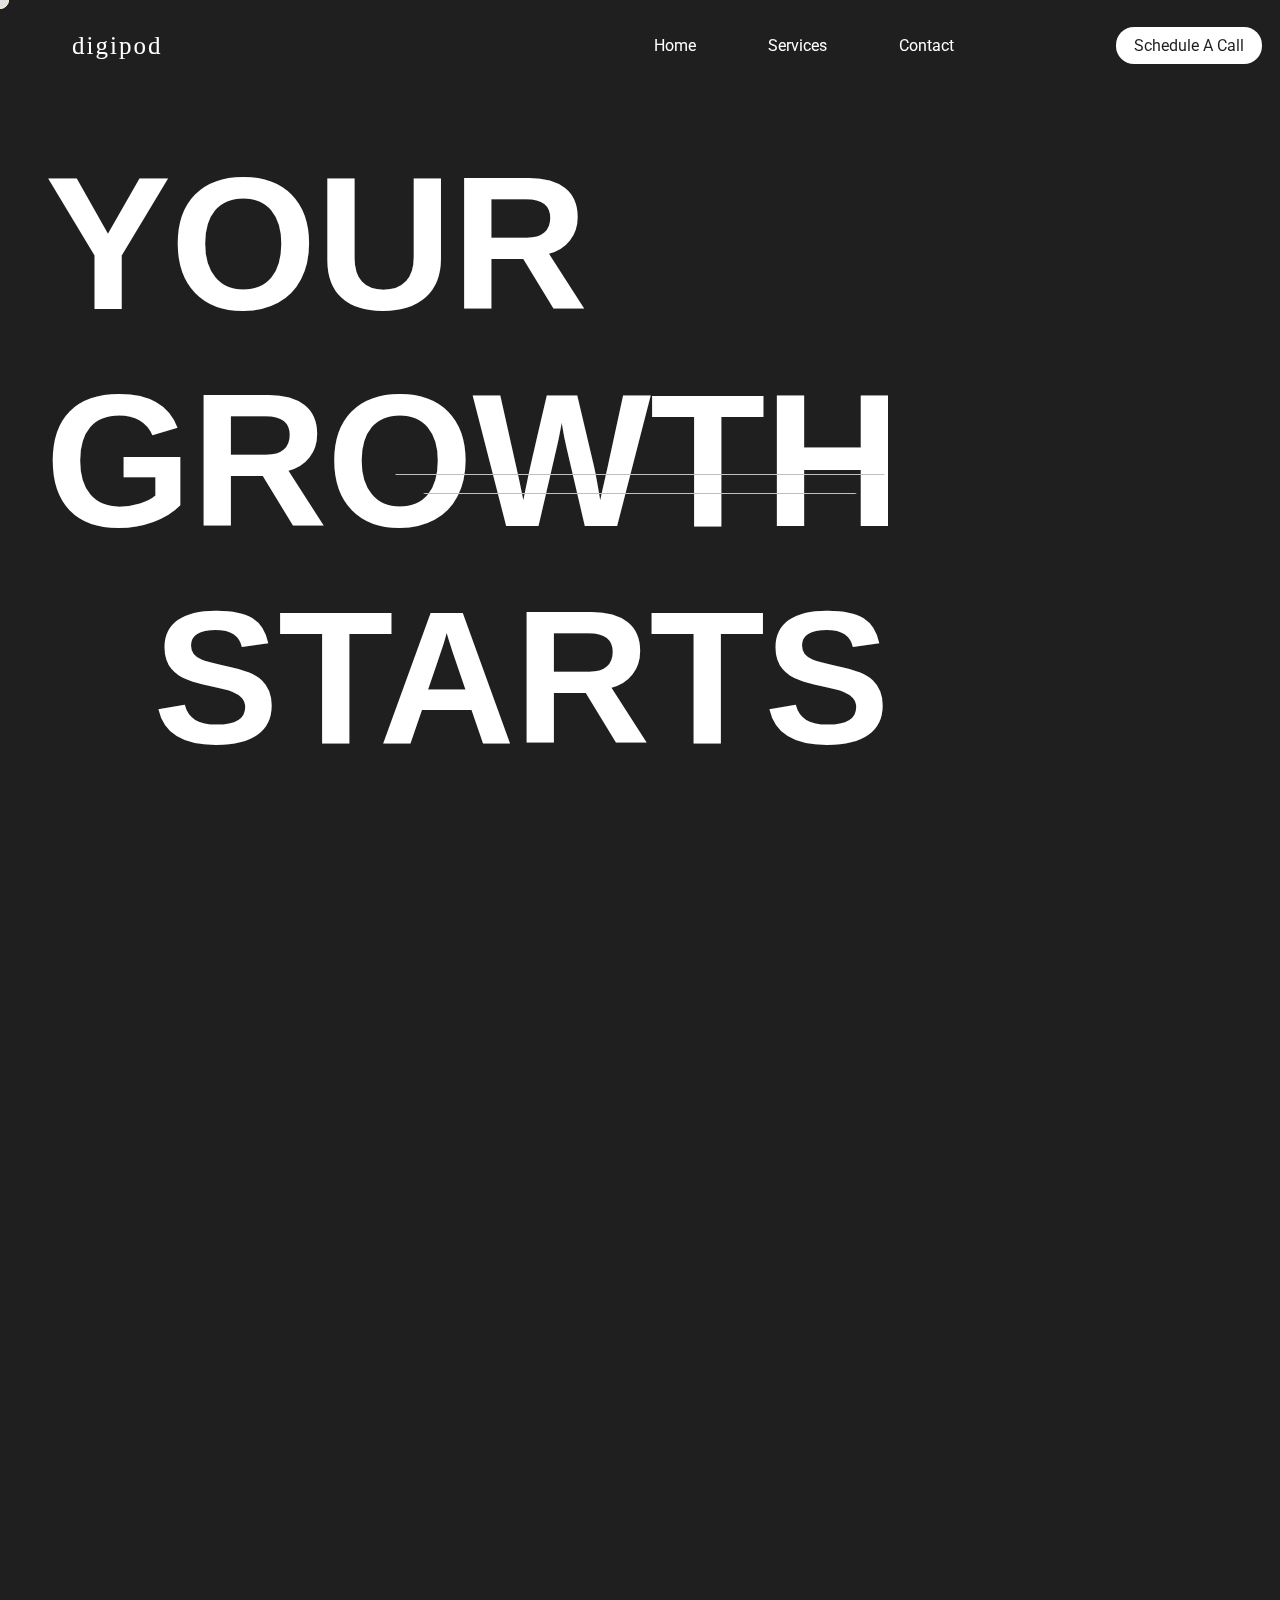
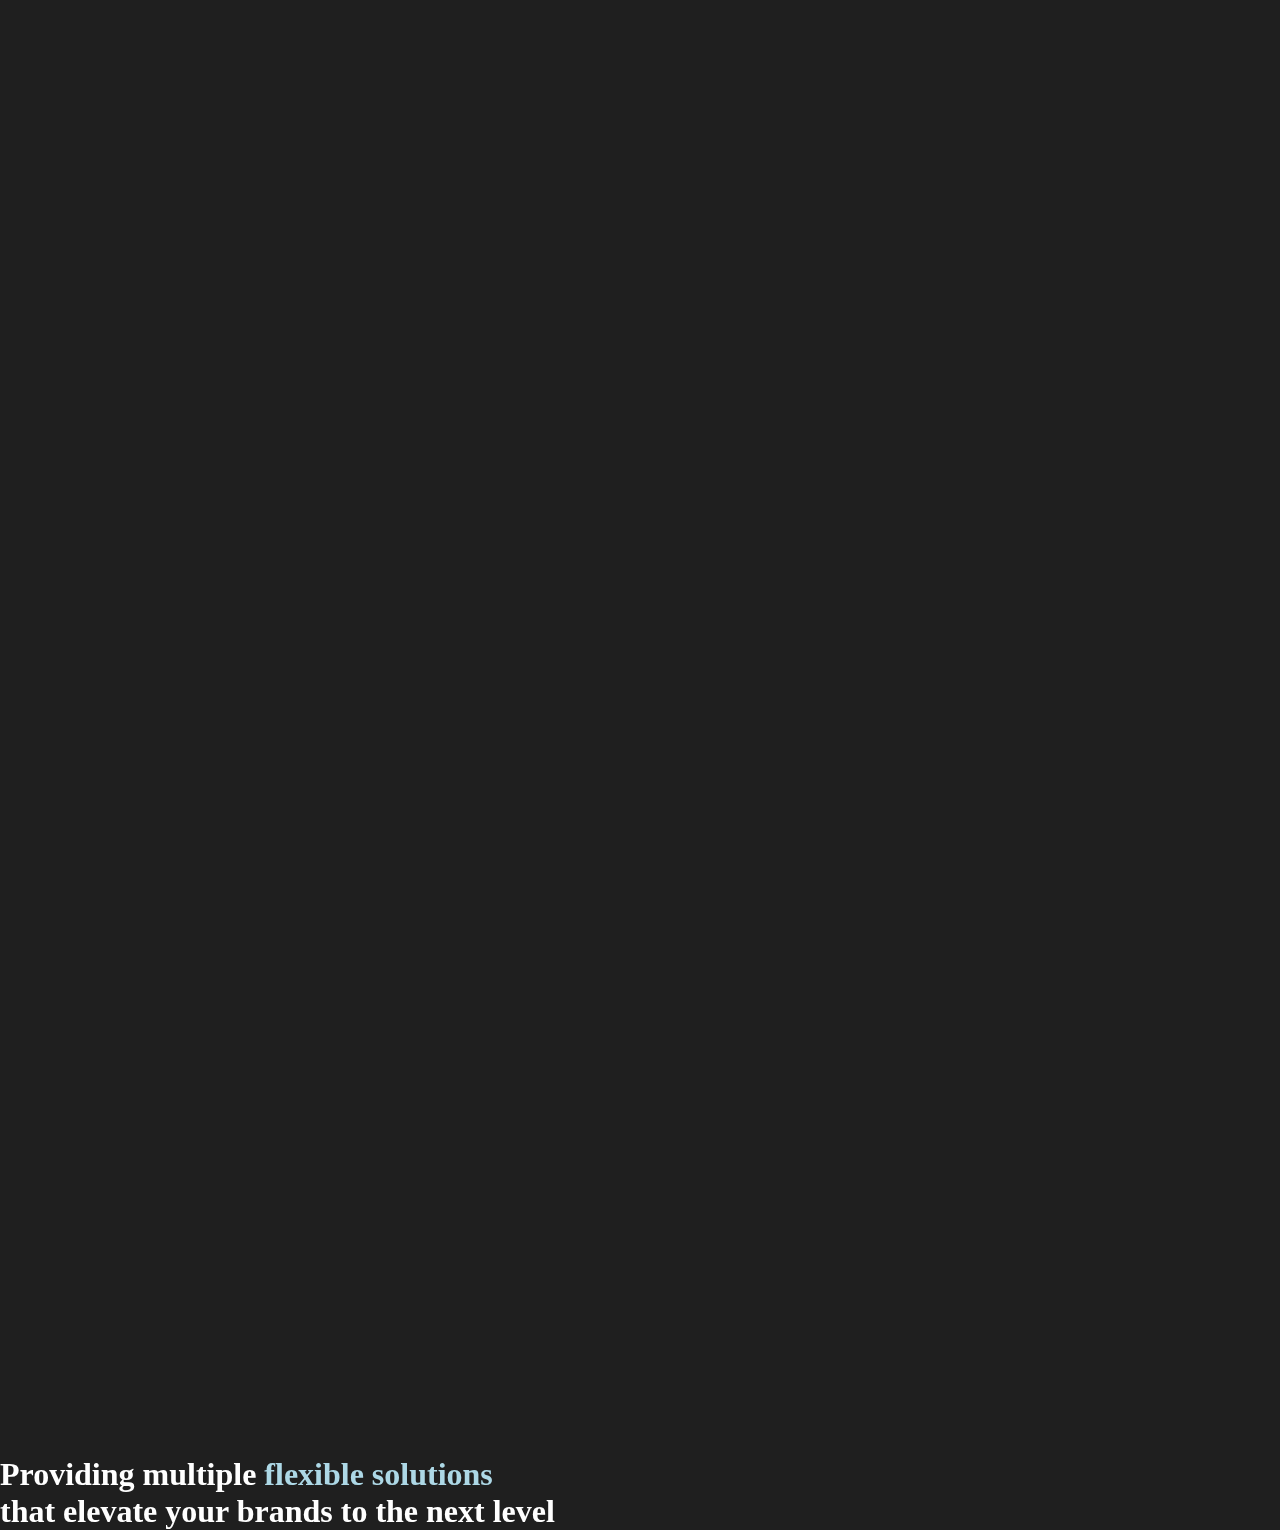
==== index.html @ cc3f311b "added fixes for safari" ====
<!DOCTYPE html>
<html lang="en">
<head>
    <meta charset="UTF-8">
    <meta name="viewport" content="width=device-width, initial-scale=1.0">
    <title>DigiPod</title>
    <link href="https://unpkg.com/aos@2.3.1/dist/aos.css" rel="stylesheet">
    <link rel="stylesheet" href="assets/css/style.css">
    

</head>
    <body class="dark">
    <div class="master">
        <!-- Custom Cursor -->
        <div class="cursor">
            <i class="fa-solid fa-arrow-up-right"></i>
        </div>
        <!-- header -->
        <div class="header">
            <div class="nav-logo" data-aos="fade-down" data-aos-delay="200">digipod</div>
            <ul class="nav">
                <li class="nav-item" data-aos="fade-down" data-aos-delay="600">
                    <a href="" class="nav-link">Home</a>
                </li>
                <li class="nav-item service-sub" data-aos="fade-down" data-aos-delay="800">
                    <a href="" class="nav-link">Services</a>
                    <ul class="nav-submenu">
                        <ul>
                            <li class="nav-item"><a href="" class="nav-link">Service 1</a></li>
                            <li class="nav-item"><a href="" class="nav-link">Service 2</a></li>
                            <li class="nav-item"><a href="" class="nav-link">Service 3</a></li>
                        </ul>
                        <ul>
                            <li class="nav-item"><a href="" class="nav-link">Service 2 1</a></li>
                            <li class="nav-item"><a href="" class="nav-link">Service 2 2</a></li>
                            <li class="nav-item"><a href="" class="nav-link">Service 2 3</a></li>
                        </ul>
                        <ul>
                            <li class="nav-item"><a href="" class="nav-link">Service 3 1</a></li>
                            <li class="nav-item"><a href="" class="nav-link">Service 3 2</a></li>
                            <li class="nav-item"><a href="" class="nav-link">Service 3 3</a></li>
                        </ul>
                        <ul>
                            <li class="nav-item"><a href="" class="nav-link">Service 4 1</a></li>
                            <li class="nav-item"><a href="" class="nav-link">Service 4 2</a></li>
                            <li class="nav-item"><a href="" class="nav-link">Service 4 3</a></li>
                        </ul>
                    </ul>
                </li>
                <li class="nav-item" data-aos="fade-down" data-aos-delay="1000">
                    <a href="" class="nav-link">Contact</a>
                </li>
            </ul>
            <a class="schedule-btn" data-aos="slide-left" data-aos-delay="200">
                Schedule A Call
            </a>
            <div class="nav-menu-btn">
                <i class="fa fa-bars"></i>
            </div>
        </div>
        <!-- main -->
        <main>
            <section class="hero" data-scroll-section-inview>
                <div class="hero-content">
                    <h1 class="text-line-1" data-aos="fade-left" data-aos-delay="1000">YOUR GROWTH <br><span class="offset-text-line-1">STARTS</span>
                    </h1>
                    <div class="pod">
                        <img src="./assets/media/bubble.gif" alt="">
                    </div>
                    <h1 class="text-line-2" data-aos="fade-right" data-aos-delay="1200"  data-aos-anchor-placement="top">IN THIS POD</h1>
                </div>
            </section>
            <section class="services" data-aos="fade-up">
                <div class="services-offset" data-aos="slide-up" data-aos-anchor-placement="top-center">
                        <h1 class="services-title" data-aos="fade-up" data-aos-anchor-placement="top-center" data-aos-delay="200">
                            <span class="highlight">Future-oriented</span> and <span class="highlight">creative <br>solutions</span> to empower and assist<br>you in today's fast-paced world
                        </h1>
                        <div class="row">
                            <div class="col" data-aos="zoom-in" data-aos-delay="300">
                                <div class="service-card allow-hover">
                                    <h1 class="card-title">
                                        Design and <br>Digital Identity
                                    </h1>
                                    <div class="row-sm">
                                    <p class="card-text-secondary">
                                        Lorem ipsum<br> dolor sit amet. 
                                    </p>
                                    
                                    <a href="" class="go-to-service-btn">
                                        <i class="fa-solid fa-arrow-up-right"></i>
                                    </a>
                                    </div>
                                </div>
                            </div>
                            <div class="col" data-aos="zoom-in" data-aos-delay="400">
                                <div class="service-card allow-hover">
                                    <h1 class="card-title">
                                        Design and<br>Digital Identity
                                    </h1>
                                    <div class="row-sm">
                                    <p class="card-text-secondary">
                                        Lorem ipsum<br> dolor sit amet. 
                                    </p>
                                    
                                    <a href="" class="go-to-service-btn">
                                        <i class="fa-solid fa-arrow-up-right"></i>
                                    </a>
                                    </div>
                                </div>
                                </div>
                                <div class="col" data-aos="zoom-in" data-aos-delay="500">
                                <div class="service-card allow-hover">
                                    <h1 class="card-title">
                                        Design and <br>Digital Identity
                                    </h1>
                                    <div class="row-sm">
                                    <p class="card-text-secondary">
                                        Lorem ipsum<br> dolor sit amet. 
                                    </p>
                                    
                                    <a href="" class="go-to-service-btn">
                                        <i class="fa-solid fa-arrow-up-right"></i>
                                    </a>
                                    </div>
                                </div>
                            </div>
                        </div>
                </div>
            </section>
            <section class="works" data-aos="fade-up">
                <h1 class="work-title" data-aos="fade-left" >
                    Some of <br>our works
                </h1>
                <a class="work-link" href="">
                <div class="work-item" data-aos="zoom-in" data-aos-delay="200">
                    <div class="work-img">
                        <img src="./assets/media/ella.png" alt="">
                    </div>
                    <div class="work-content">
                        <h2 class="work-item-title">Ella Initiative</h2>
                        <span class="work-description">
                            Development, Social Media
                        </span>
                    </div>
                </div>
                </a>
                <a class="work-link" href="">
                    <div class="work-item" data-aos="zoom-in" data-aos-delay="200">
                        <div class="work-img">
                            <img src="./assets/media/trial.webp" alt="">
                        </div>
                        <div class="work-content">
                            <h2 class="work-item-title">Ella Initiative</h2>
                            <span class="work-description">
                                Development, Social Media
                            </span>
                        </div>
                    </div>
                    </a>
                    <a href="" class="more-work-btn allow-hover">
                        <button>
                        More work  <i class="fa-solid fa-arrow-up-right"></i>
                        </button>
                    </a>
            </section>
            <section class="why-us">
                
                  <div class="bubbles">
                    <img src="./assets/media/1.gif" alt="" data-aos="zoom-in-left" data-aos-delay="200" data-aos-duration="1500" data-aos-anchor-placement="bottom bottom">
                    <img src="./assets/media/2.gif" alt="" data-aos="zoom-in-up" data-aos-delay="300"  data-aos-duration="1500" data-aos-anchor-placement="bottom bottom">
                    <img src="./assets/media/3.gif" alt="" data-aos="zoom-in-right" data-aos-delay="400" data-aos-duration="1500" data-aos-anchor-placement="bottom bottom">
                    <img src="./assets/media/4.gif" alt="" data-aos="zoom-in-down" data-aos-delay="500" data-aos-duration="1500" data-aos-anchor-placement="bottom bottom">
                    <img src="./assets/media/5.gif" alt="" data-aos="zoom-in-up" data-aos-delay="600" data-aos-duration="1500" data-aos-anchor-placement="bottom bottom">
                  </div>
                  <h1 class="why">
                    Providing multiple  <span class="highlight">flexible solutions</span><br> that elevate your brands to the next level
                  </h1>
            </section>
        </main>
        </div>
        </body>
     <script src="https://unpkg.com/aos@2.3.1/dist/aos.js"></script>
        <script src="./assets/js/script.js"></script>
    </body>
</html>
---- assets/css/style.css ----
/* Roboto Font */
@import url('https://fonts.googleapis.com/css2?family=Roboto:ital,wght@0,100;0,300;0,400;0,500;0,700;0,900;1,100;1,300;1,400;1,500;1,700;1,900&display=swap');
@font-face {
    font-family: null;
    src: url(../fonts/Null.otf);
}
@font-face {
    font-family: thunder-bold;
    src: url(../fonts/Thunder-BoldLC.otf);
}
@font-face {
    font-family: thunder;
    src: url(../fonts/Thunder-BlackHC.otf);
}
@font-face {
    font-family: TT-Firs;
    src: url(../fonts/TT\ Firs\ Neue\ Trial\ Regular.ttf);
}
img {
    width: 100%;
    height: 100%;
}

* {
    margin: 0;
    padding: 0;
    cursor: none;
    font-family: 'Roboto';
    -webkit-font-smoothing: antialiased;
}

:root {
    --main-bg: #1f1f1f;
    --color: #fbf0c2;
    --text-color: #fff;
    --contrast-text: #1f1f1f;
    --font-thunder: 'thunder', Arial;
    --font-thunder-bold: 'thunder-bold', Arial;
    --font-null: 'null', Arial;
}
.highlight {
    color: lightblue;
}
a {
    text-decoration: none;
    color: var(--text-color);
}
ul {
    list-style: none;
}
body.dark {
    background-color: var(--main-bg);
    color: var(--text-color);
}
.master {
    overflow-x: hidden !important;
}

.master section, video, p,h1,.hero *, main{
    overflow: hidden;
}
/* cursor */
.cursor{
	width: 1rem;
	height: 1rem;
    border: 1px solid var(--color);
	border-radius: 50%;
	position: absolute;
	transform: translate(-50% ,-50%);
	pointer-events: none;
	z-index: 20;
	transform-origin: 80% 80%;
	transition: 0.2s linear height, 0.2s linear width;
    background-color: transparent;
    opacity: 1;
    backdrop-filter: invert(1);
    -webkit-backdrop-filter: invert(1);
}
.link-grow{
	width: 2rem;
    height: 2rem;
    backdrop-filter: invert(1);
    -webkit-backdrop-filter: invert(1);
}
.cursor-clicked {
    transform: scale(0.8);
    background-color: var(--color);
}

/* header */
.header {
    width: 100%;
    padding: 0;
    display: flex;
    position: fixed;
    z-index: 19;
    transition: 0.2s all;
}
.header:before {
    content: '';
    position: absolute;
    width: 100%;
    height: 100%;
}
.header.scrolled {
    background-color: #3333338e;
    border-bottom-right-radius: 4vh;
    border-bottom-left-radius: 4vh;
    width: 90%;
    margin: 1vh 5%;
    border-radius: 3vh;

}
.header.scrolled:before {
    border-radius: 3vh;
    backdrop-filter: blur(10px);
    -webkit-backdrop-filter: blur(10px);
}
.nav-logo {
    font-size: 25px;
    letter-spacing: 2px;
    margin: 3.5vh 8vh;
    font-family: 'null';
}
.nav {
 list-style: none;
 
 margin-left: 30%;   
}
.nav-submenu {
    position: fixed;
    left: 50%;
    background-color: #3333338e;
    transform: translateX(-50%);
    top: 13vh;
    backdrop-filter: blur(10px);
    -webkit-backdrop-filter: blur(10px);
    border-radius: 4vh;
    /* display: grid; */
    display: grid;
    visibility: hidden;
    grid-template-columns: auto auto auto auto;
    gap: 20vh;
    color: #fff;
    height: 0;
    transition: 0.3s height, 0.5s opacity, 0.4s;
    opacity: 0;
}
.service-sub:hover .nav-submenu {
    visibility: visible;
    height: 42vh;
    opacity: 1;
    backdrop-filter: blur(10px) !important;
    
}
.header.scrolled .nav-submenu {
    border-radius: 0;
    border-radius: 4vh;
    backdrop-filter: blur(10px);
}
.nav .nav-item {
    float: left;
    padding: 4vh 2vh;
    border-radius: 2vh; 
    margin: 0 2vh;
}
.nav-link {
    width: 100%;
    height: 100%;
}
.schedule-btn {
    background-color: #fff;
    color: var(--contrast-text);
    margin: 3vh 0;
    padding: 1vh 2vh;
    border-radius: 2vh;
    margin-left: auto;
    margin-right: 2vh;
    transition: 0.2s linear transform;
}
.schedule-btn:hover {
    transform: scale(1.05) !important;
}
.hero {
    padding: 5vh;
    overflow: hidden; margin-top: 10vh;
}
.pod {
    width: 60vh;
    top: 50%;
    left: 50%;
    transform: translate(-50%, -50%);
    position: absolute;
    z-index: 2;
    transition: 2s all;
}
.pod img {
    border-radius: 50%;
}
.nav-menu-btn {
    padding: 2vh;
    margin: 0.75vh 2vh;
    display: none;
    margin-left: auto;
    background-color: #ffffff2a;
    border-radius: 1vh;
}
.pod.moved {
    margin-top: 50vh;
    margin-left: 20vh;
    transform: scale(0.7);
}
.hero-content *{
    font-family: var(--font-thunder-bold);
    font-size: 21vh;
    letter-spacing: -1px;
}
.offset-text-line-1 {
    margin-left: 12vh;
    width: 100%;
}
.text-line-2 {
    margin-top: 20vh;
    text-align: right;
}
.text-line-1, .text-line-2 {
    transition: 0.5s ease-in-out all;
    -webkit-text-stroke-width: 0px;
    -webkit-text-stroke-color: #fbf0c2;
}

/* services */
.services {
    width: 97%;
    background-color: rgb(118, 62, 221);
    border-radius: 4vh;
    padding-top: 2vh;
    margin: 1.5%;
    margin-top: -2vh;
    
}
.services h1, .services h2, .services p, .services span {
    font-family: 'TT-Firs';
    font-weight: 100;
}
.services-offset {
    background-color: #000;
    border-radius: 3vh;
    padding: 20vh 7vh;
    padding-bottom: 6.5vh;
}
.services-title {
    font-size: 6vh;
    margin-bottom: 20vh;
}
.row {
    display: grid;
    display: inline-grid;
    grid-template-columns: auto auto auto;
    gap: 10vh;

}
.row-sm {
    display: flex;
    margin-top: 10vh;
}
.service-card {
    background-color: rgba(90, 89, 107, 0.329);
    height: 35vh;
    border-radius: 4vh;
    padding: 4vh;
    margin: 4vh;
    width: 100%;
    transition: 0.2s transform;
}
.service-card:hover {
    transform: scale(1.05);
}
.card-title{
    font-size: 5vh;
    height: 20vh;
}
.card-text-secondary {
    font-size: 2vh;
}
.go-to-service-btn{
    margin-left: auto;
    margin-bottom: 4vh;
    padding: 2vh 2.5vh;
    border-radius: 50%;
    margin-right: -2vh;
    background-color: rgb(118, 62, 221);
    transition: 0.2s transform;
}
.service-card:hover .go-to-service-btn{
    transform: scale(1.2);
}
.hover-work {
    background-color: #050505;
}
.cursor i{
    opacity: 0;
    margin: 1vh;
}
.cursor {
    text-align: center;
}
.hover-work i {
    opacity: 1;
}
.works {
        width: 97%;
        background-color: #000;
        border-radius: 4vh;
        padding-top: 2vh;
        margin: 1.5%;
        margin-top: 2vh;
        overflow: hidden;
}
.works *{
    font-family: 'TT-Firs';
}
.work-title {
    margin: 8vh 5vh;
    font-size: 5vh;
}
.work-item {
    padding: 3vh;
}
.work-item:hover .work-img {
    transform: scale(0.98);
}
.work-item .work-img img, .work-item .work-img {
    border-radius: 3vh;
    transition: 0.2s transform;
}
.work-content {
    padding: 1vh 3vh;
    display: grid;
    display: inline-grid;
    grid-template-columns: auto auto;
    width: 97.5%;

}
.work-description {
    margin: 1vh;
    margin-left: auto;
    text-align: right;
}

.more-work-btn:hover button{
    transform: scale(1.05);
}
.more-work-btn button{
    outline: 0;
    border: 0;
    border: 2px solid #fff;
    background-color: transparent;
    color: #fff;
    margin: 2vh 7vh;
    padding: 2vh 4vh;
    border-radius: 3vh;
    transition: 0.2s transform;
}
.more-work-btn i {
    margin: 0 1vh;
}
@media screen and (max-width: 940px) {
    .header.scrolled {
        background-color: #333333d8;
    }
    .nav {
        display: none;
    }
    .nav-item {
       float: none !important;
       font-size: 30px;
       text-align: right; 
    }
    .schedule-btn {
        display: none;
    }
    .nav-menu-btn {
        display: block;
    }
    .nav-logo {
        margin: 2vh 2vh;
    }
    .row {
        display: block;
    }
    .pod {
        display: none;
    }
    .service-card {
        margin: 2vh -2vh;
        width: 90%;
    }
    .text-line-1, .text-line-1 *, .text-line-2, .text-line-2 *{
        font-size: 12vh;
    }
  }


  .marquee {
    height: 25vh;
    width: 100%;
  
    overflow: hidden;
    position: relative;
  }
  
  .marquee div {
    display: block;
    width: 200%;
    height: 25vh;
  
    position: absolute;
    overflow: hidden;
  
    animation: marquee 5s linear infinite;
  }
  
  .marquee span {
    float: left;
    width: 50%;
    font-size: 15.7vh;
    color: transparent;
    -webkit-text-stroke: 2px white;
    transition: 0.2s ease-in-out;
    font-family: 'TT-Firs', 'Roboto';
    
  }

  .marquee:hover span {
    color: #fff;
  }
  
  @keyframes marquee {
    0% { left: 0; }
    100% { left: -100%; }
  }
  .marquee:hover p{
    color: #fff;
  }

  .bubbles {
    position: relative;
    left: 50%;
    transform: translateX(-30%);
  }
  .bubbles img {
    width: 100px;
    margin: 0 5vh;
  }
  .why *, .why{
    font-family: 'TT-Firs';
  }
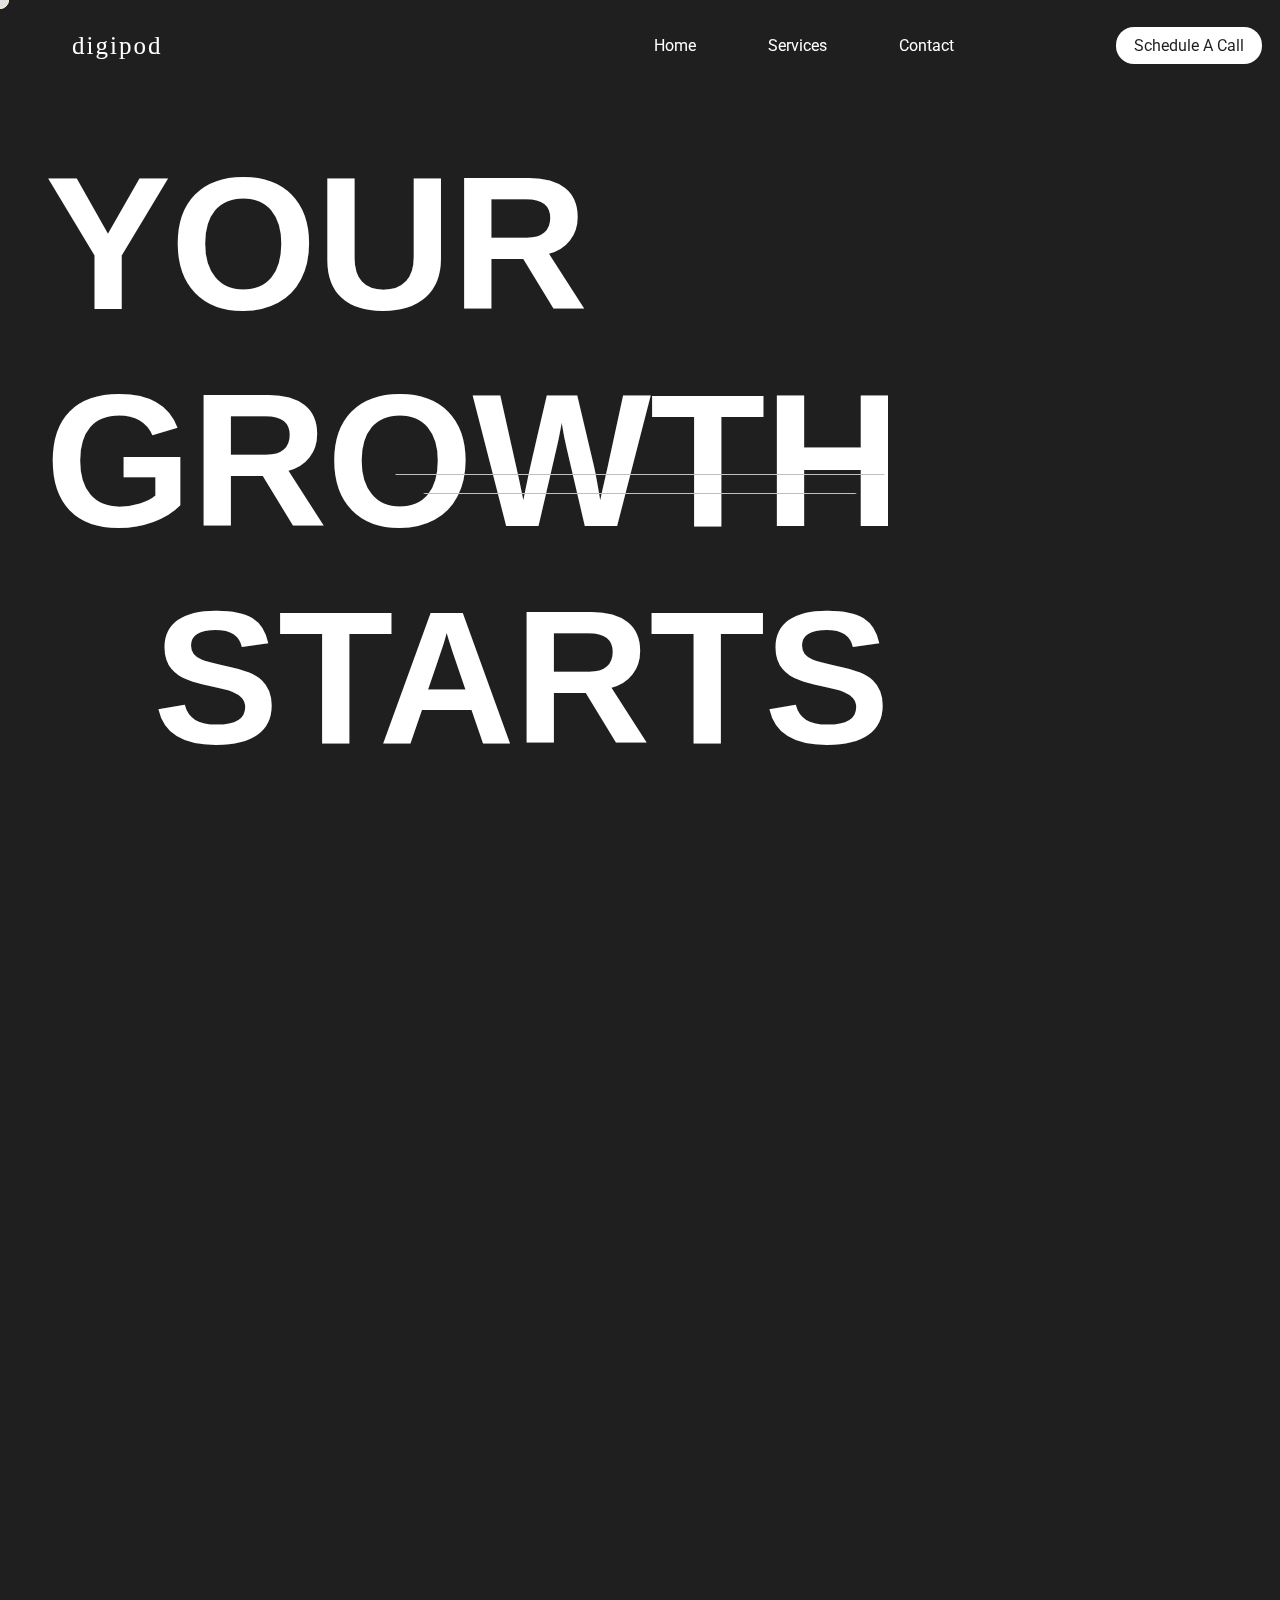
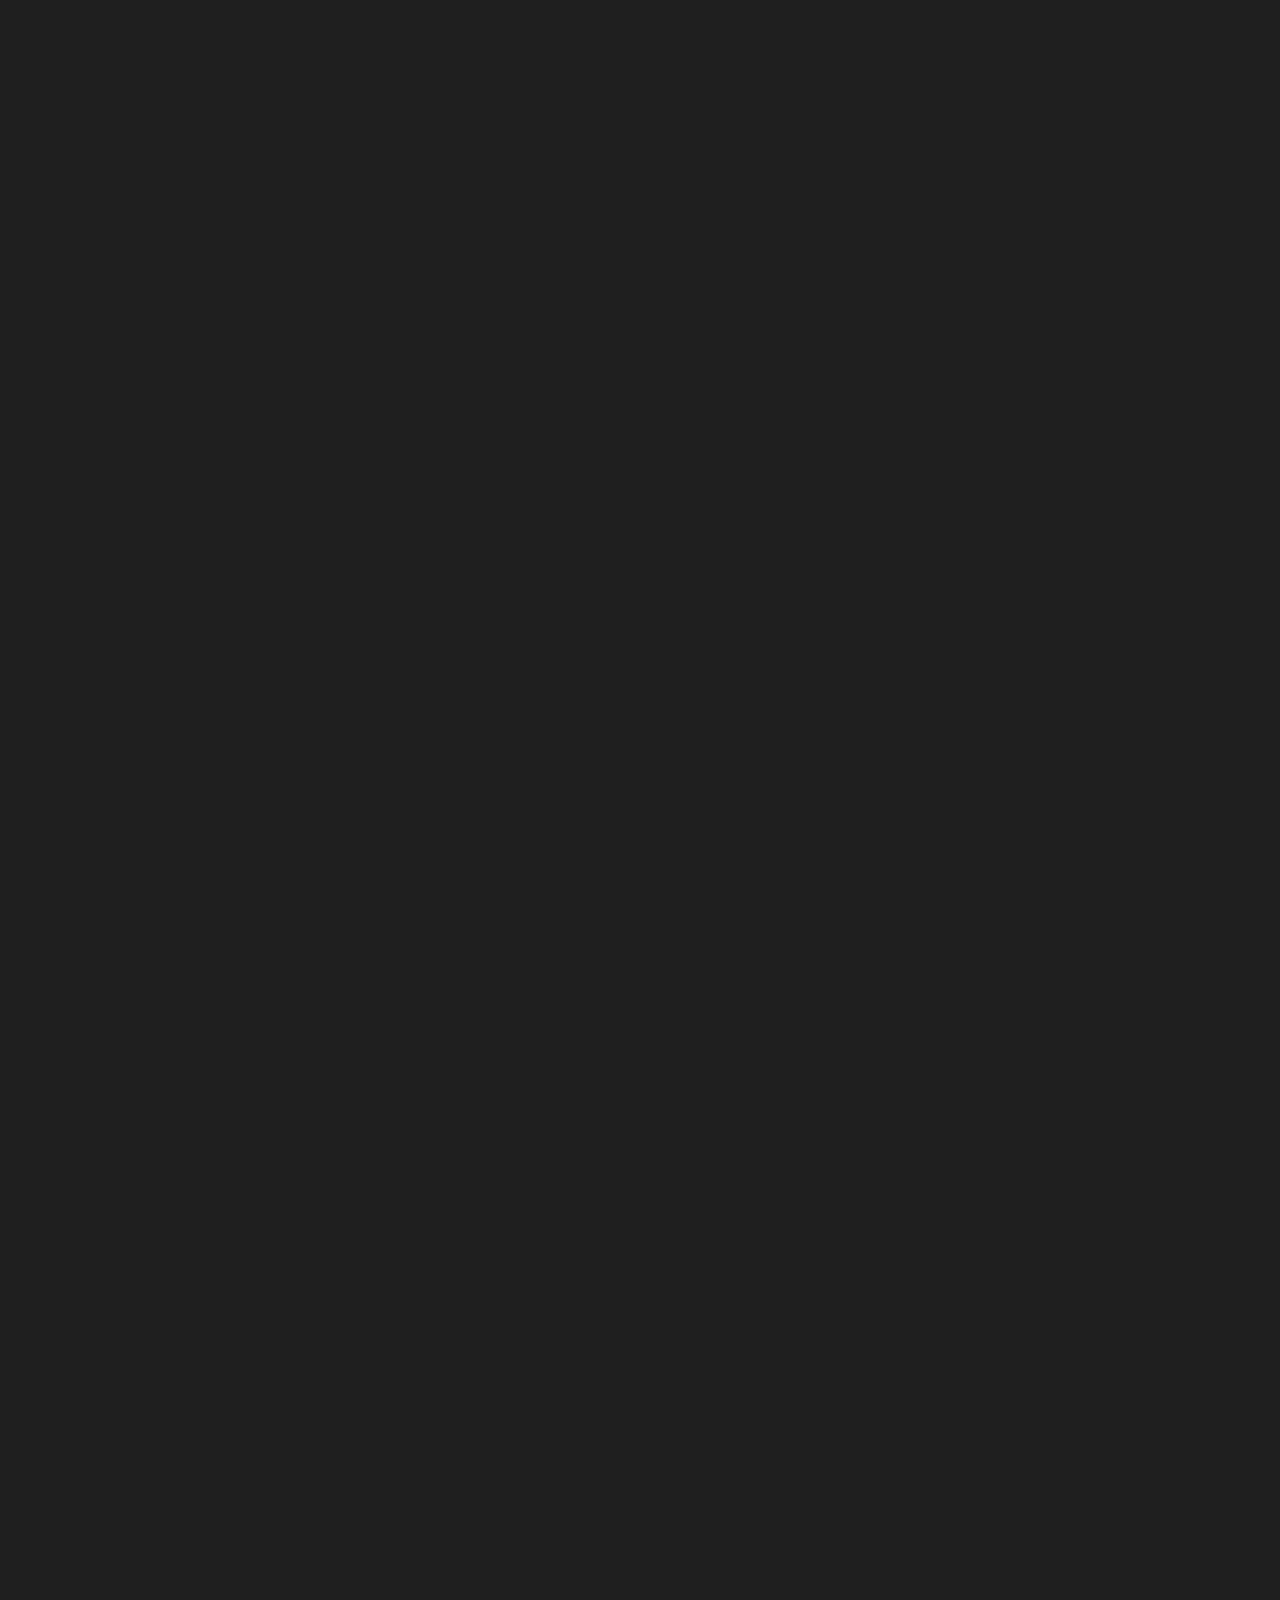
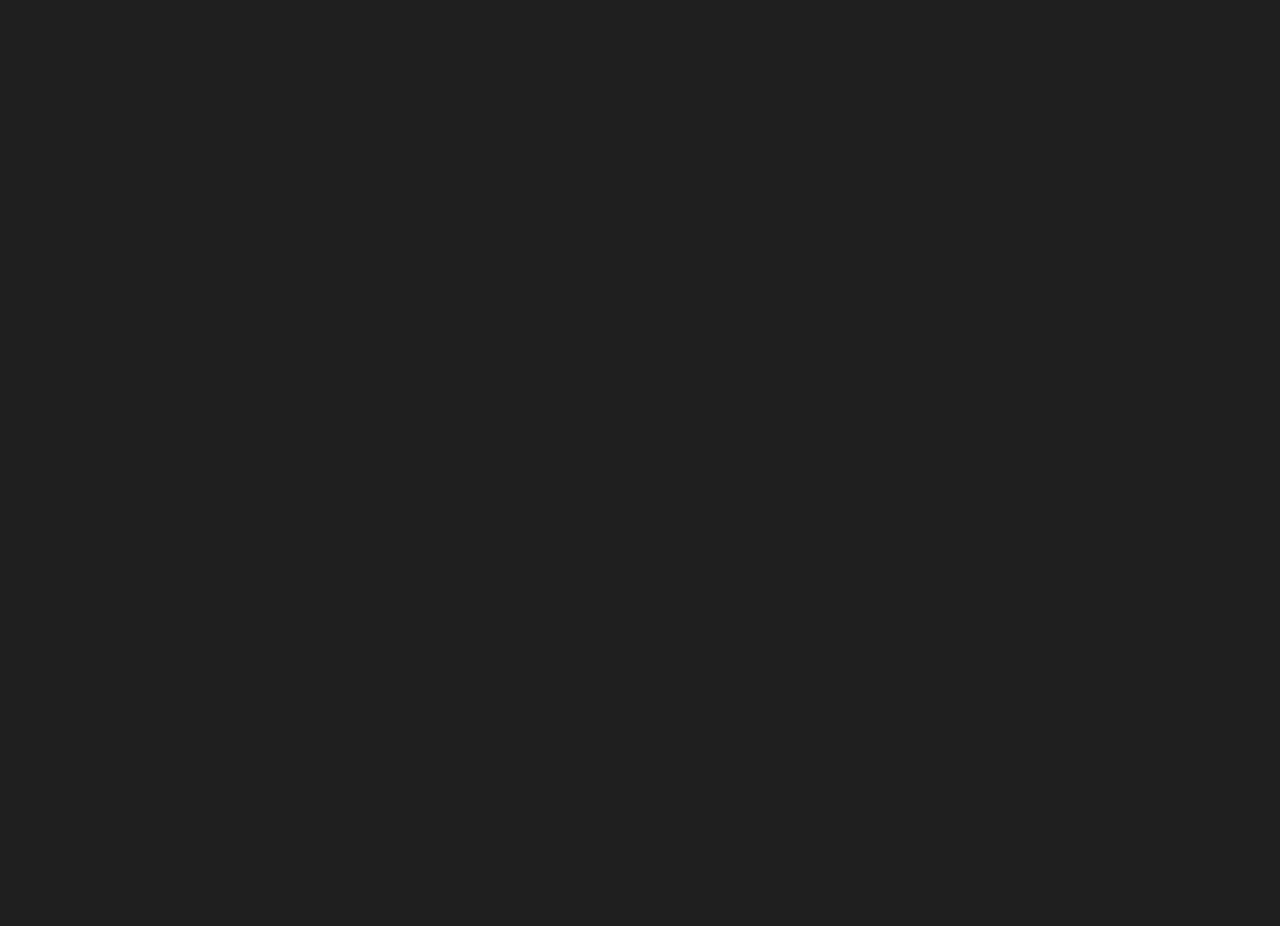
==== commit 64dafef5: "hotfixes" ====
--- a/index.html
+++ b/index.html
@@ -64,8 +64,8 @@
                 <div class="hero-content">
                     <h1 class="text-line-1" data-aos="fade-left" data-aos-delay="1000">YOUR GROWTH <br><span class="offset-text-line-1">STARTS</span>
                     </h1>
-                    <div class="pod">
-                        <img src="./assets/media/bubble.gif" alt="">
+                    <div class="pod ">
+                        <img class="parallaxed" src="./assets/media/bubble.gif" alt="">
                     </div>
                     <h1 class="text-line-2" data-aos="fade-right" data-aos-delay="1200"  data-aos-anchor-placement="top">IN THIS POD</h1>
                 </div>
@@ -164,17 +164,50 @@
                     </a>
             </section>
             <section class="why-us">
-                
+                <div class="marquee" data-aos="slide-left">
+                    <div>
+                      <span>Why Us? Why Us? Why Us?</span>
+                      <span>Why Us? Why Us? Why Us?</span>
+                    </div>
+                  </div>
+                <div class="row-why-us">
+                    <div class="why-col">
+                <h1 class="why" data-aos="fade-up">
+                    We break the <span class="highlight">boundaries of creativity</span><br> 
+                  </h1>
+                  </div>
+                  <div class="why-col">
                   <div class="bubbles">
-                    <img src="./assets/media/1.gif" alt="" data-aos="zoom-in-left" data-aos-delay="200" data-aos-duration="1500" data-aos-anchor-placement="bottom bottom">
-                    <img src="./assets/media/2.gif" alt="" data-aos="zoom-in-up" data-aos-delay="300"  data-aos-duration="1500" data-aos-anchor-placement="bottom bottom">
-                    <img src="./assets/media/3.gif" alt="" data-aos="zoom-in-right" data-aos-delay="400" data-aos-duration="1500" data-aos-anchor-placement="bottom bottom">
-                    <img src="./assets/media/4.gif" alt="" data-aos="zoom-in-down" data-aos-delay="500" data-aos-duration="1500" data-aos-anchor-placement="bottom bottom">
-                    <img src="./assets/media/5.gif" alt="" data-aos="zoom-in-up" data-aos-delay="600" data-aos-duration="1500" data-aos-anchor-placement="bottom bottom">
-                  </div>
-                  <h1 class="why">
-                    Providing multiple  <span class="highlight">flexible solutions</span><br> that elevate your brands to the next level
-                  </h1>
+                    <div class="img">
+                    <img src="./assets/media/1.png" alt="" data-aos="zoom-in-up"  data-aos-delay="200" data-aos-anchor-placement="bottom bottom">
+                    </div>
+                    <div class="img">
+                        
+                    </div>
+                    <div class="img">
+                    <img src="./assets/media/2.png" data-aos="zoom-in-up"   data-aos-delay="300" >
+                    </div>
+                    <div class="img">
+                    <img src="./assets/media/3.png" alt="" data-aos="zoom-in-left"   data-aos-delay="400">
+                    </div>
+                    <div class="img">
+                        <img src="./assets/media/bulb.png" alt="" data-aos="zoom-in" data-aos-anchor-placement="bottom bottom">
+                    </div>
+                    <div class="img">
+                    <img src="./assets/media/4.png" alt="" data-aos="zoom-in-right"   data-aos-delay="500">
+                    </div>
+                    <div class="img">
+                    <img src="./assets/media/5.png" alt="" data-aos="zoom-in-down"   data-aos-delay="600">
+                    </div>
+                    <div>
+                    </div>
+                    <div class="img">
+                        <img src="./assets/media/6.png" data-aos="zoom-in-down" alt="">
+                    </div>
+                  </div>
+                  </div>
+                  </div>
+                  
             </section>
         </main>
         </div>
--- a/assets/css/style.css
+++ b/assets/css/style.css
@@ -193,6 +193,7 @@
     position: absolute;
     z-index: 2;
     transition: 2s all;
+    overflow: visible;
 }
 .pod img {
     border-radius: 50%;
@@ -325,7 +326,7 @@
     font-size: 5vh;
 }
 .work-item {
-    padding: 3vh;
+    padding: 15vh;
 }
 .work-item:hover .work-img {
     transform: scale(0.98);
@@ -365,43 +366,53 @@
 .more-work-btn i {
     margin: 0 1vh;
 }
-@media screen and (max-width: 940px) {
-    .header.scrolled {
-        background-color: #333333d8;
-    }
-    .nav {
-        display: none;
-    }
-    .nav-item {
-       float: none !important;
-       font-size: 30px;
-       text-align: right; 
-    }
-    .schedule-btn {
-        display: none;
-    }
-    .nav-menu-btn {
-        display: block;
-    }
-    .nav-logo {
-        margin: 2vh 2vh;
-    }
-    .row {
-        display: block;
-    }
-    .pod {
-        display: none;
-    }
-    .service-card {
-        margin: 2vh -2vh;
-        width: 90%;
-    }
-    .text-line-1, .text-line-1 *, .text-line-2, .text-line-2 *{
-        font-size: 12vh;
-    }
-  }
-
-
+
+
+
+  .bubbles {
+   margin: 0;
+  }
+  .bubbles img {
+    width: 100px;
+    margin: 0 5vh;
+  }
+  .why *, .why{
+    font-family: 'TT-Firs';
+    font-size: 5vh;
+  }
+  .why {
+    margin: 20vh 0;
+  }
+
+  .bubbles {
+    display: grid;
+    grid-template-columns: auto auto auto;
+    gap: 5vh;
+
+  }
+  
+  
+  .bubbles div:nth-child(1){
+    transform: translateX(50%);
+  }
+  .bubbles div:nth-child(3){
+    transform: translateX(-50%);
+  }
+  .bubbles div:nth-child(7){
+    transform: translateX(50%);
+  }
+  .bubbles div:nth-child(9){
+    transform: translateX(-50%);
+  }
+  .why-us {
+    margin-bottom: 40vh;
+    margin: 4vh;
+  }
+  .row-why-us {
+    display: grid;
+    grid-template-columns: 50% 50%;
+    gap: 2vh;
+  }
   .marquee {
     height: 25vh;
     width: 100%;
@@ -444,15 +455,59 @@
     color: #fff;
   }
 
-  .bubbles {
-    position: relative;
-    left: 50%;
-    transform: translateX(-30%);
-  }
-  .bubbles img {
-    width: 100px;
-    margin: 0 5vh;
-  }
-  .why *, .why{
-    font-family: 'TT-Firs';
-  }+  @media screen and (max-width: 940px) {
+    .header.scrolled {
+        background-color: #333333d8;
+    }
+    .nav {
+        display: none;
+    }
+    .nav-item {
+       float: none !important;
+       font-size: 30px;
+       text-align: right; 
+    }
+    .schedule-btn {
+        display: none;
+    }
+    .nav-menu-btn {
+        display: block;
+    }
+    .nav-logo {
+        margin: 2vh 2vh;
+    }
+    .row {
+        display: block;
+    }
+    .pod {
+        display: none;
+    }
+    .service-card {
+        margin: 2vh -2vh;
+        width: 90%;
+    }
+    .text-line-1, .text-line-1 *, .text-line-2, .text-line-2 *{
+        font-size: 12vh;
+    }
+    .marquee div {
+        width: 250%;
+        height: 15vh;
+        animation: none;
+    }
+    .marquee span {
+        width: 85%;
+        font-size: 12.5vh;
+    }
+    .row-why-us {
+        grid-template-columns: 100%;
+    }
+    .bubbles {
+        gap: 2vh;
+    }
+    .bubbles img {
+        width: 75px;
+    }
+    .work-item {
+        padding: 3vh;
+    }
+  }
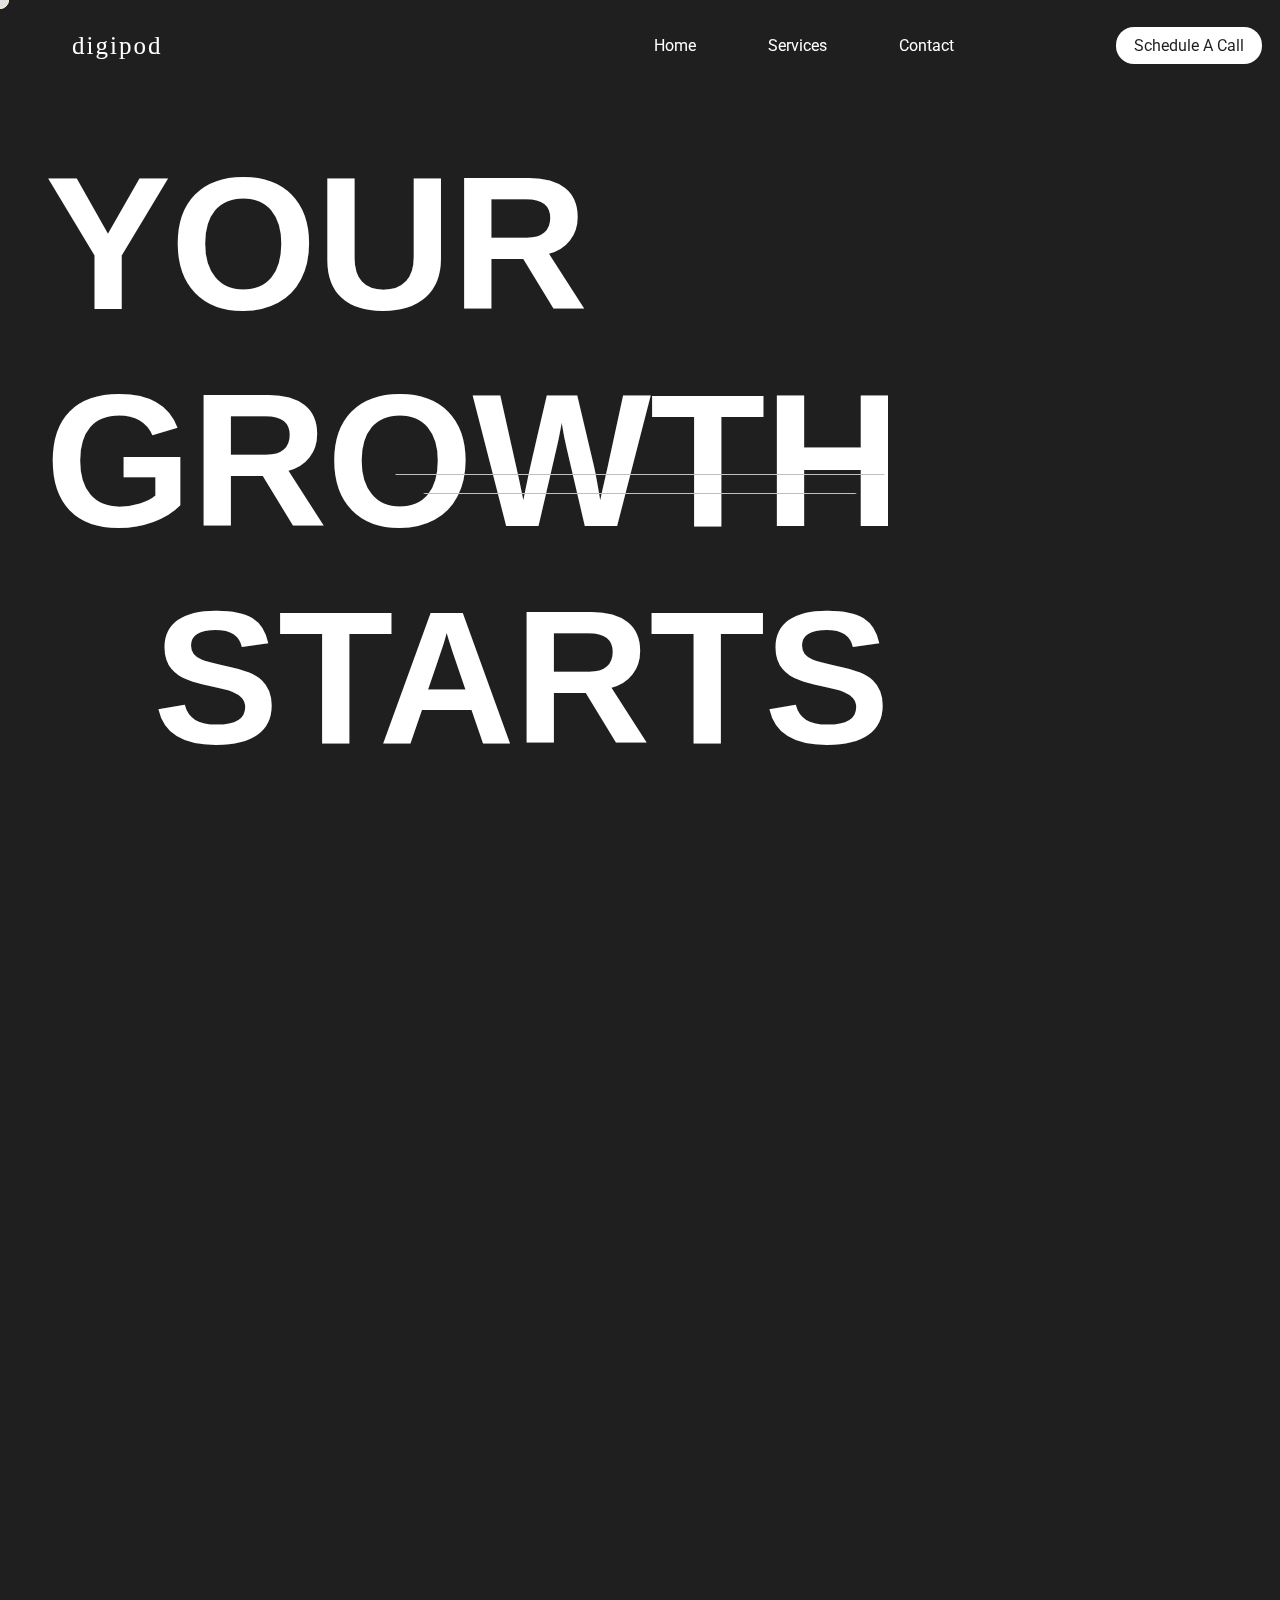
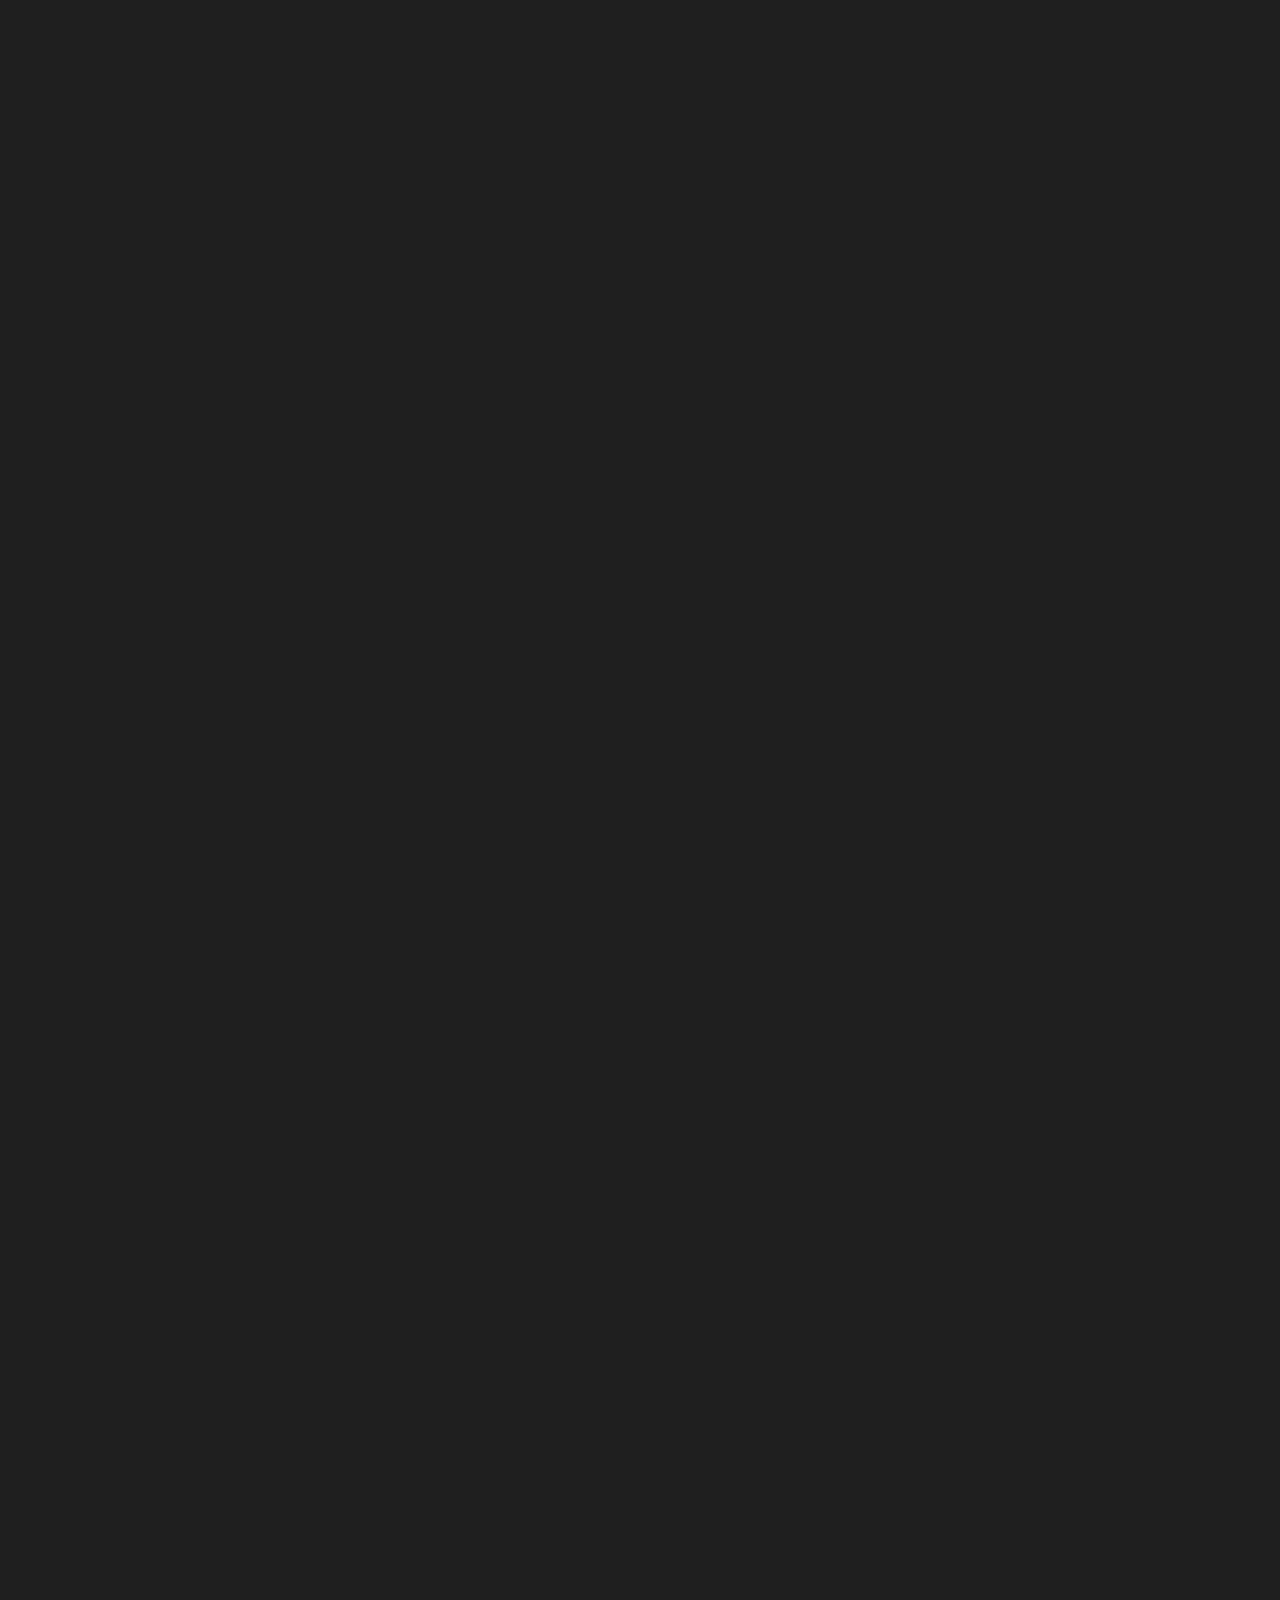
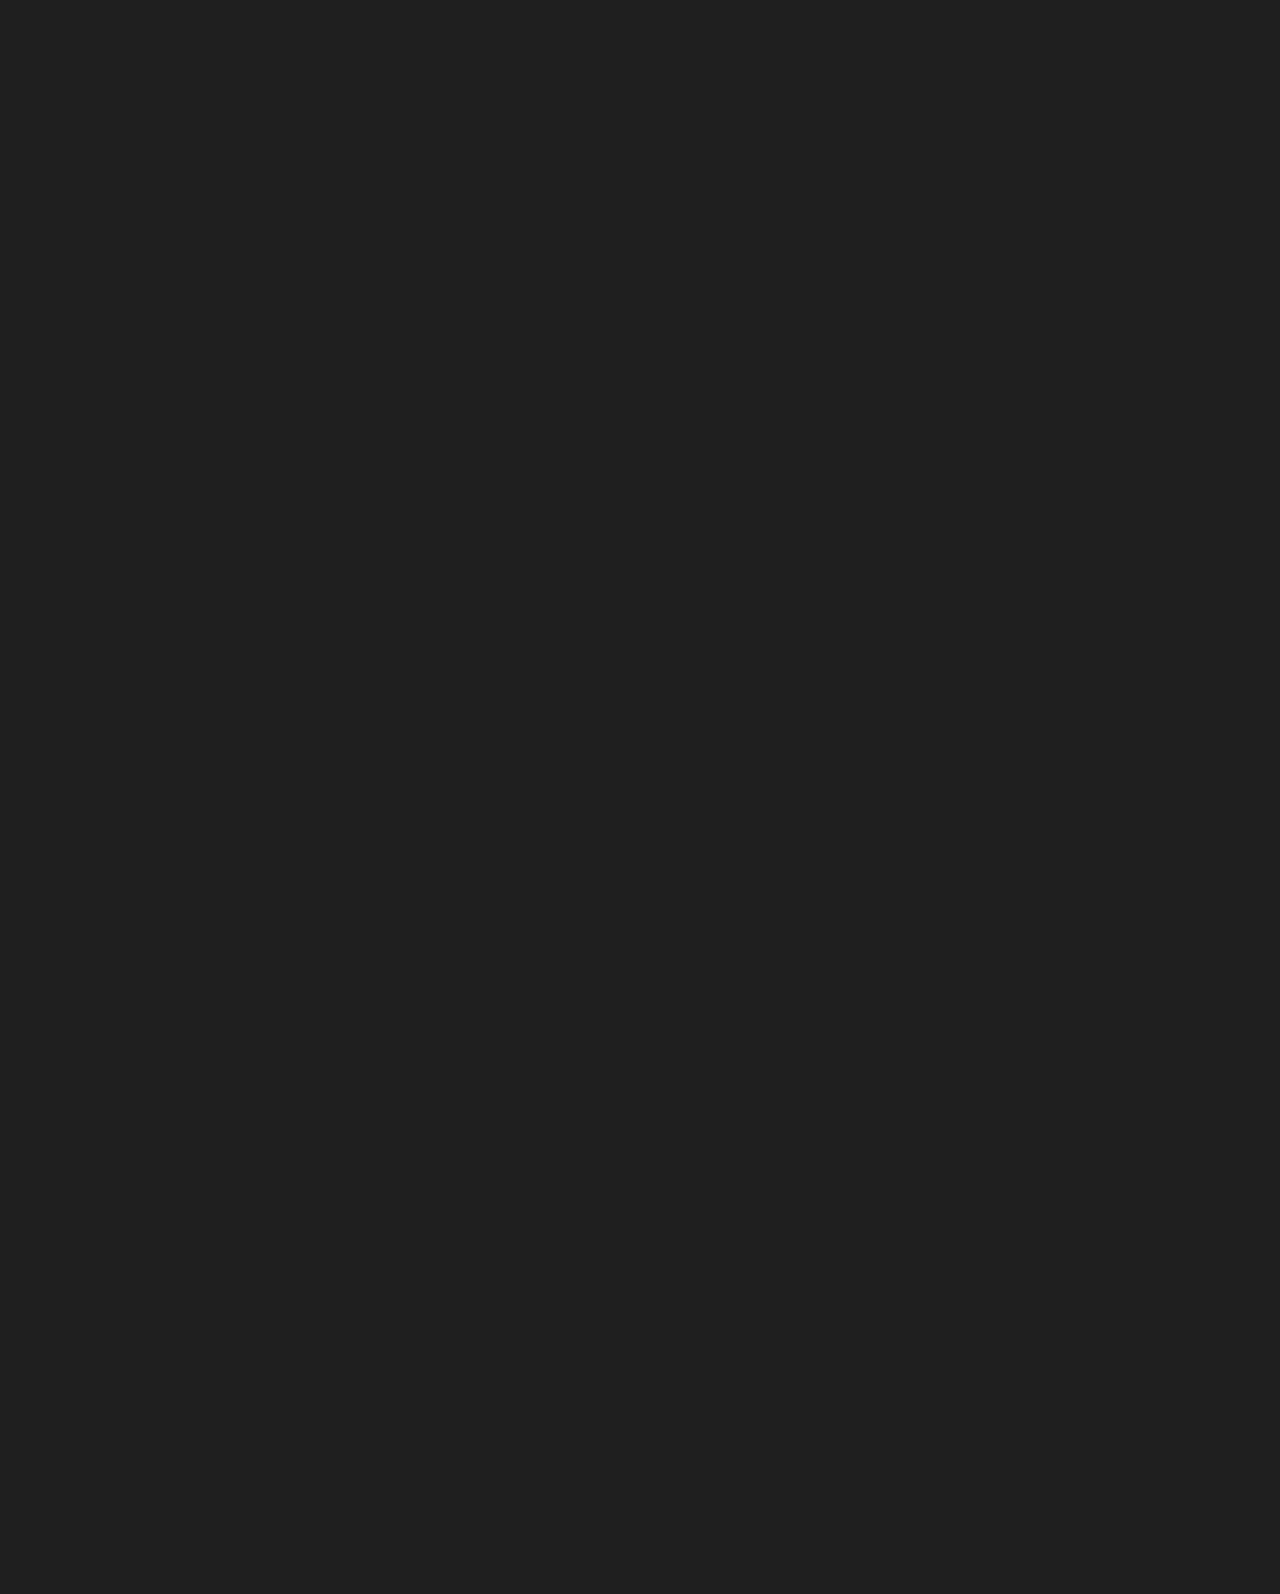
==== commit aa52cd67: "added footer" ====
--- a/index.html
+++ b/index.html
@@ -210,6 +210,75 @@
                   
             </section>
         </main>
+        <footer class="footer" data-aos="fade-down">
+            <div class="footer-logo">
+                digipod
+            </div>
+            <div class="footer-content">
+                <ul class="footer-col">
+                    <div class="footer-contact">
+                        <h1>Let's talk</h1>
+                        <h2 class="highlight">contact@digipod.co.in</h2>
+                    </div>
+                    <div class="footer-col footer-docs">
+                        <li class="footer-item allow-hover">
+                            <a href="" class="footer-link">Privacy</a>
+                        </li>
+                        <li class="footer-item allow-hover">
+                            <a href="" class="footer-link">Imprint</a>
+                        </li>
+                        <li class="footer-item allow-hover">
+                            <a href="" class="footer-link">Terms of Service</a>
+                        </li>
+                    </div>
+                    <li class="footer-item">
+                        
+                    </li>
+                </ul>
+                <ul class="footer-col">
+                    <li class="footer-item footer-col-title allow-hover">
+                        <a href="" class="footer-link">home</a>
+                    </li>
+                    <li class="footer-item allow-hover">
+                        <a href="" class="footer-link">home</a>
+                    </li>
+                    <li class="footer-item allow-hover">
+                        <a href="" class="footer-link">home</a>
+                    </li>
+                    <li class="footer-item allow-hover">
+                        <a href="" class="footer-link">home</a>
+                    </li>
+                </ul>
+                <ul class="footer-col">
+                    <li class="footer-item footer-col-title allow-hover">
+                        <a href="" class="footer-link">Social</a>
+                    </li>
+                    <li class="footer-item allow-hover">
+                        <a href="" class="footer-link">home</a>
+                    </li>
+                    <li class="footer-item allow-hover">
+                        <a href="" class="footer-link">home</a>
+                    </li>
+                    <li class="footer-item allow-hover">
+                        <a href="" class="footer-link">home</a>
+                    </li>
+                </ul>
+                <ul class="footer-col">
+                    <li class="footer-item footer-col-title allow-hover">
+                        <a href="" class="footer-link">Company</a>
+                    </li>
+                    <li class="footer-item allow-hover">
+                        <a href="" class="footer-link">home</a>
+                    </li>
+                    <li class="footer-item allow-hover">
+                        <a href="" class="footer-link">home</a>
+                    </li>
+                    <li class="footer-item allow-hover">
+                        <a href="" class="footer-link">home</a>
+                    </li>
+                </ul>
+            </div>
+        </footer>
         </div>
         </body>
      <script src="https://unpkg.com/aos@2.3.1/dist/aos.js"></script>
--- a/assets/css/style.css
+++ b/assets/css/style.css
@@ -27,6 +27,12 @@
     cursor: none;
     font-family: 'Roboto';
     -webkit-font-smoothing: antialiased;
+    -webkit-touch-callout: none;
+-webkit-user-select: none;
+-khtml-user-select: none;
+-moz-user-select: none;
+-ms-user-select: none;
+user-select: none;
 }
 
 :root {
@@ -511,3 +517,62 @@
         padding: 3vh;
     }
   }
+.footer {
+    width: 90%;
+    height: 60vh;
+    margin: 2.5% 2.5%;
+    padding: 2.5%;
+    background-color: #3333338e;
+    border-radius: 4vh;
+    backdrop-filter: blur(10px);
+    -webkit-backdrop-filter: blur(10px);
+    overflow: hidden;
+}
+.footer * {
+    font-family: 'TT-Firs';
+}
+.footer-logo {
+    font-family: 'Null';
+    letter-spacing: 5px;
+    text-align: center;
+    font-size: 6vh;
+    margin-bottom: 2vh;
+}
+.footer-content {
+    display: grid;
+    grid-template-columns: auto auto auto auto;
+    column-gap: 15vh;
+}
+.footer-col {
+    
+    margin: 10vh 0;
+}
+.footer-col .footer-item {
+    margin: 2vh 0;
+    padding: 2vh 0;
+    text-align: center;
+    font-size: 3vh;
+}
+.footer-col .footer-item .footer-link {
+    color: #c5c5c5;
+    font-family: 'TT-Firs';
+    transition: 0.2s all;
+}
+.footer-col-title a {
+    font-weight: bold;
+    font-size: 3.5vh !important;
+    letter-spacing: 0.2vh;
+    color: #fff !important;
+}
+.footer-item:hover .footer-link {
+    color: #fff;
+}
+.footer-contact {
+    font-size: 3vh;
+}
+.footer-docs .footer-item {
+    float: left !important;
+    margin: 0 1vh;
+    padding: 1vh 1vh;
+    font-size: 2vh;
+}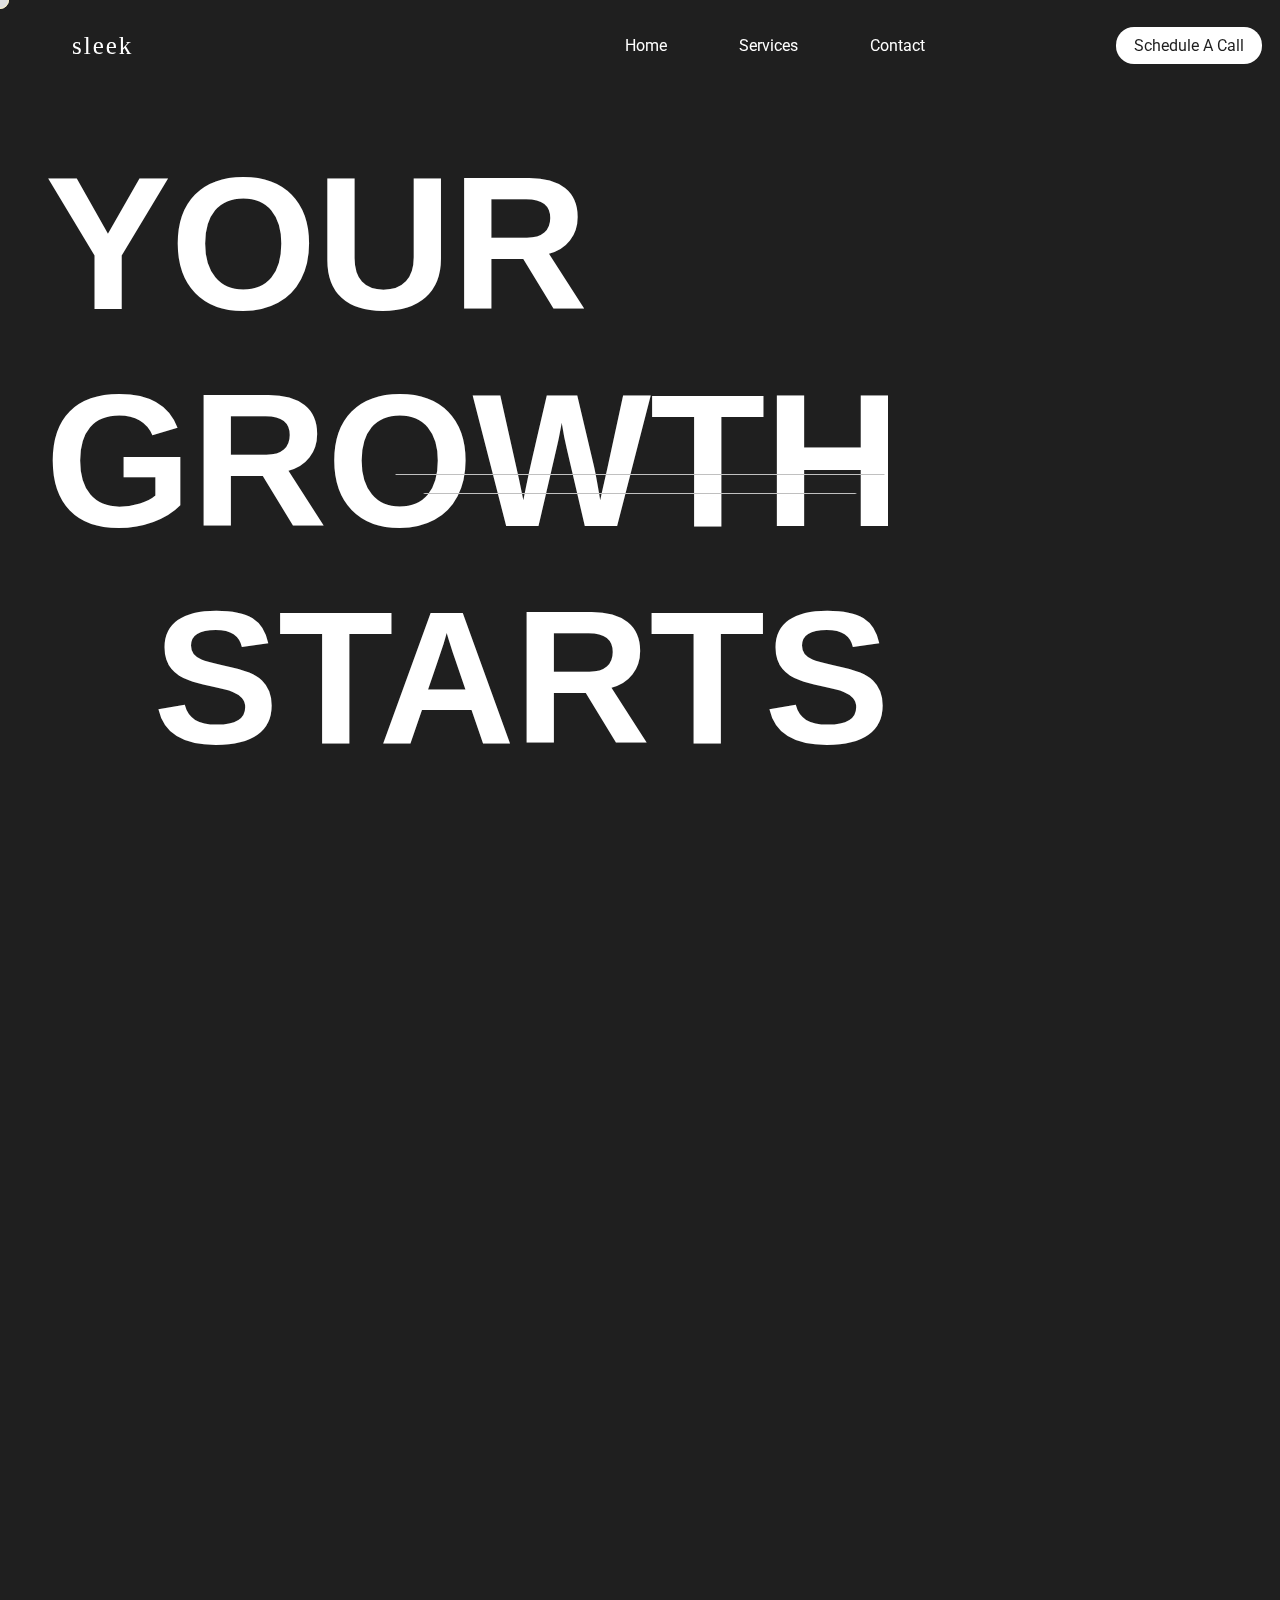
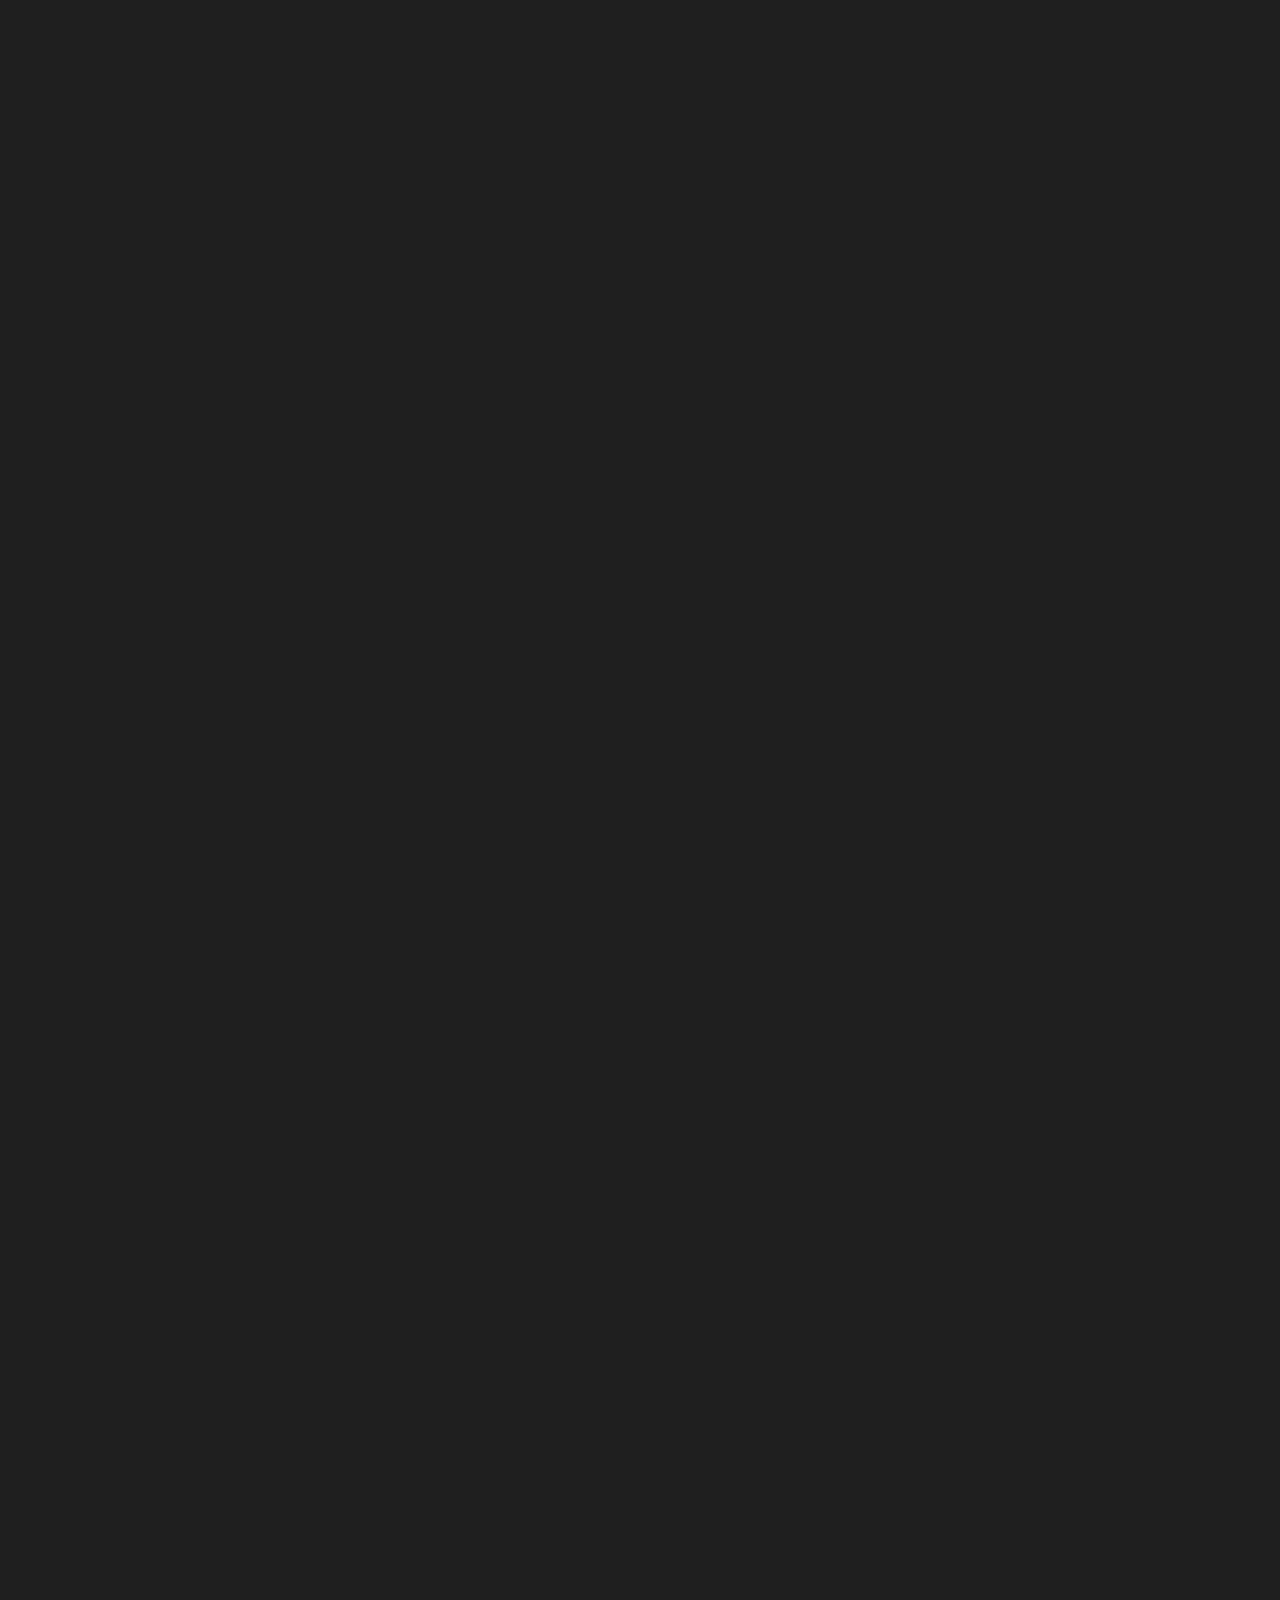
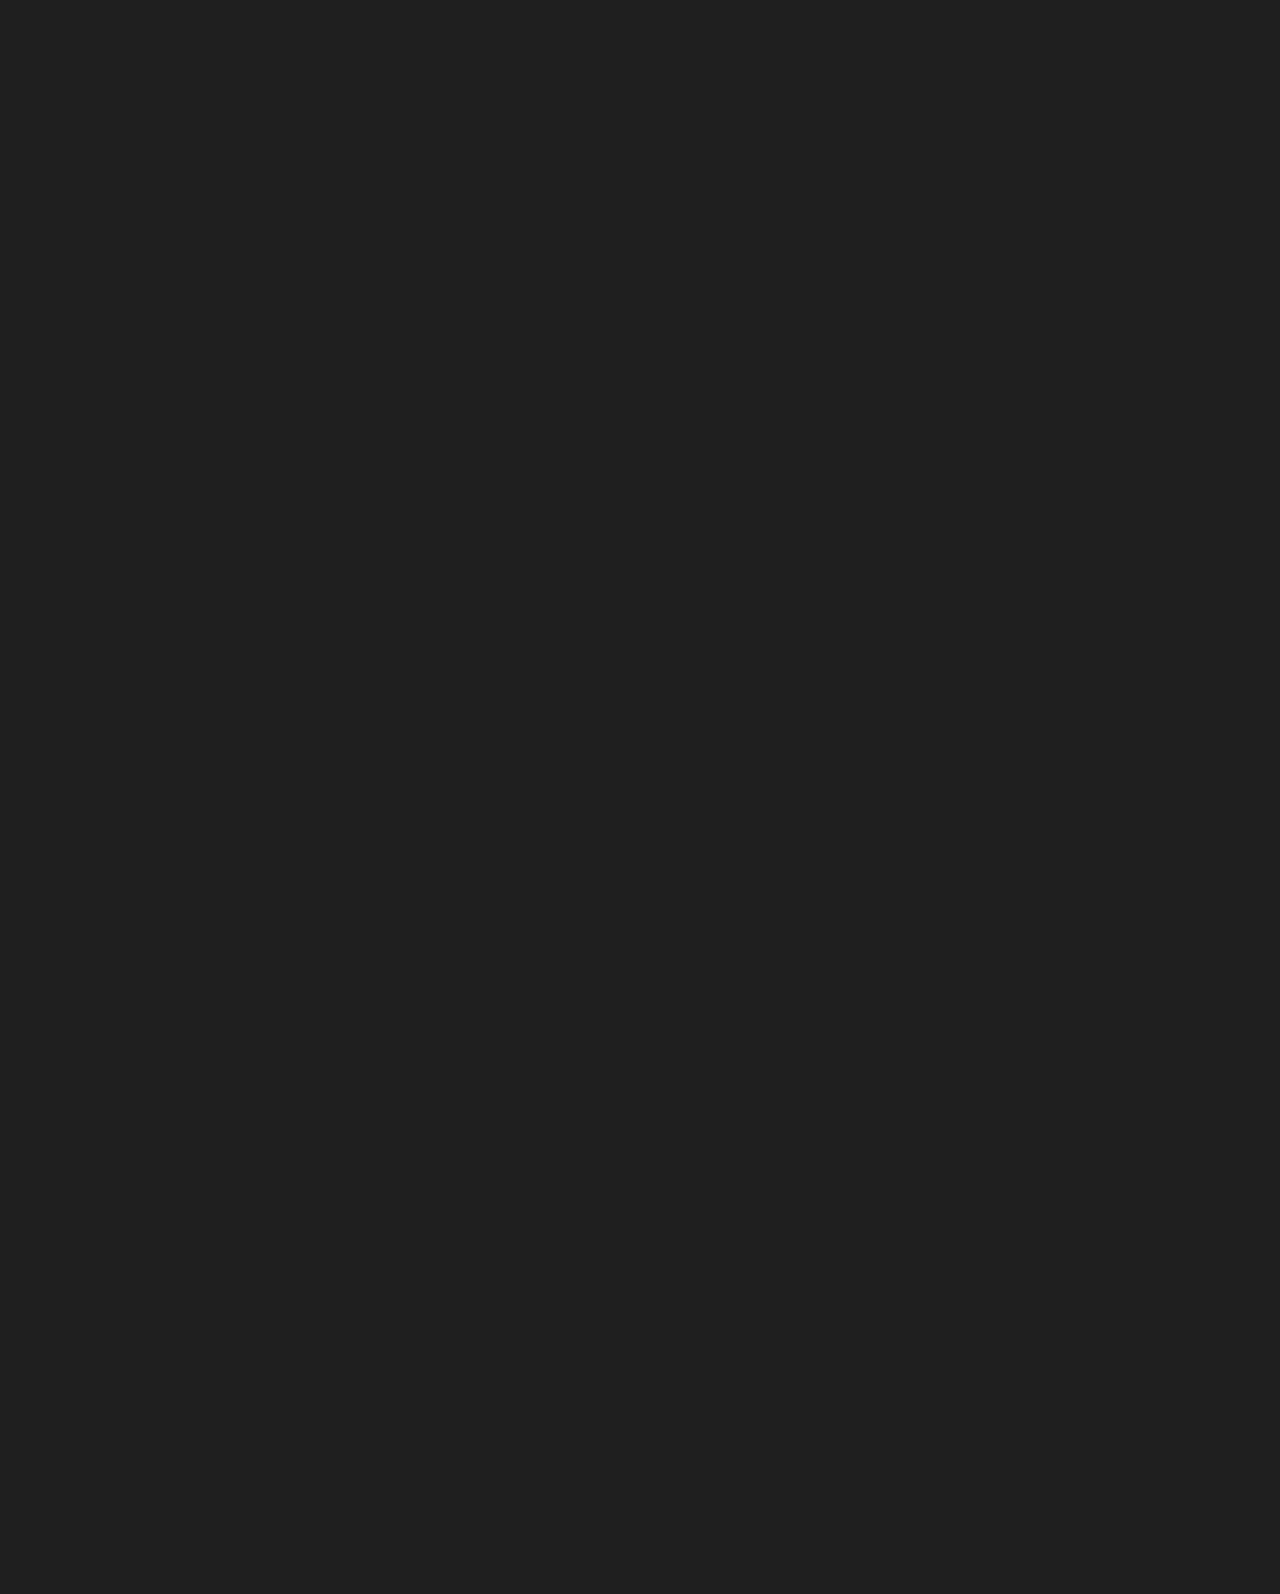
==== commit 94766e3a: "Update index.html" ====
--- a/index.html
+++ b/index.html
@@ -3,7 +3,7 @@
 <head>
     <meta charset="UTF-8">
     <meta name="viewport" content="width=device-width, initial-scale=1.0">
-    <title>DigiPod</title>
+    <title>Sleek Theme By Rohan Sharma</title>
     <link href="https://unpkg.com/aos@2.3.1/dist/aos.css" rel="stylesheet">
     <link rel="stylesheet" href="assets/css/style.css">
     
@@ -17,7 +17,7 @@
         </div>
         <!-- header -->
         <div class="header">
-            <div class="nav-logo" data-aos="fade-down" data-aos-delay="200">digipod</div>
+            <div class="nav-logo" data-aos="fade-down" data-aos-delay="200">sleek</div>
             <ul class="nav">
                 <li class="nav-item" data-aos="fade-down" data-aos-delay="600">
                     <a href="" class="nav-link">Home</a>
@@ -79,7 +79,23 @@
                             <div class="col" data-aos="zoom-in" data-aos-delay="300">
                                 <div class="service-card allow-hover">
                                     <h1 class="card-title">
-                                        Design and <br>Digital Identity
+                                        Lorem ipsum<br> dolor sit amet.
+                                    </h1>
+                                    <div class="row-sm">
+                                    <p class="card-text-secondary">
+                                        Lorem ipsum<br> dolor sit amet.
+                                    </p>
+                                    
+                                    <a href="" class="go-to-service-btn">
+                                        <i class="fa-solid fa-arrow-up-right"></i>
+                                    </a>
+                                    </div>
+                                </div>
+                            </div>
+                            <div class="col" data-aos="zoom-in" data-aos-delay="400">
+                                <div class="service-card allow-hover">
+                                    <h1 class="card-title">
+                                        Lorem ipsum<br> dolor sit amet.
                                     </h1>
                                     <div class="row-sm">
                                     <p class="card-text-secondary">
@@ -91,27 +107,11 @@
                                     </a>
                                     </div>
                                 </div>
-                            </div>
-                            <div class="col" data-aos="zoom-in" data-aos-delay="400">
-                                <div class="service-card allow-hover">
-                                    <h1 class="card-title">
-                                        Design and<br>Digital Identity
-                                    </h1>
-                                    <div class="row-sm">
-                                    <p class="card-text-secondary">
-                                        Lorem ipsum<br> dolor sit amet. 
-                                    </p>
-                                    
-                                    <a href="" class="go-to-service-btn">
-                                        <i class="fa-solid fa-arrow-up-right"></i>
-                                    </a>
-                                    </div>
-                                </div>
                                 </div>
                                 <div class="col" data-aos="zoom-in" data-aos-delay="500">
                                 <div class="service-card allow-hover">
                                     <h1 class="card-title">
-                                        Design and <br>Digital Identity
+                                        Lorem ipsum<br> dolor sit amet.
                                     </h1>
                                     <div class="row-sm">
                                     <p class="card-text-secondary">
@@ -173,7 +173,7 @@
                 <div class="row-why-us">
                     <div class="why-col">
                 <h1 class="why" data-aos="fade-up">
-                    We break the <span class="highlight">boundaries of creativity</span><br> 
+                    We're a <span class="highlight">creative agency</span> that <span class="highlight">breaks</span> design standards<br> 
                   </h1>
                   </div>
                   <div class="why-col">
@@ -216,9 +216,29 @@
             </div>
             <div class="footer-content">
                 <ul class="footer-col">
+                    <li class="footer-item footer-col-title allow-hover">
+                        <a href="" class="footer-link">home</a>
+                    </li>
+                    <li class="footer-item allow-hover">
+                        <a href="" class="footer-link">home</a>
+                    </li>
+                    <li class="footer-item allow-hover">
+                        <a href="" class="footer-link">home</a>
+                    </li>
+                    <li class="footer-item allow-hover">
+                        <a href="" class="footer-link">home</a>
+                    </li>
+                </ul>
+                <ul class="footer-col">
+                    <form action="">
+                        <input class="form-control" type="text" placeholder="">
+                        <button>Submit</button>
+                    </form>
+                </ul>
+                <ul style="text-align: right !important;" class="footer-col">
                     <div class="footer-contact">
                         <h1>Let's talk</h1>
-                        <h2 class="highlight">contact@digipod.co.in</h2>
+                        <h2 class="highlight">someone@rohansharma</h2>
                     </div>
                     <div class="footer-col footer-docs">
                         <li class="footer-item allow-hover">
@@ -231,50 +251,8 @@
                             <a href="" class="footer-link">Terms of Service</a>
                         </li>
                     </div>
-                    <li class="footer-item">
-                        
-                    </li>
-                </ul>
-                <ul class="footer-col">
-                    <li class="footer-item footer-col-title allow-hover">
-                        <a href="" class="footer-link">home</a>
-                    </li>
-                    <li class="footer-item allow-hover">
-                        <a href="" class="footer-link">home</a>
-                    </li>
-                    <li class="footer-item allow-hover">
-                        <a href="" class="footer-link">home</a>
-                    </li>
-                    <li class="footer-item allow-hover">
-                        <a href="" class="footer-link">home</a>
-                    </li>
-                </ul>
-                <ul class="footer-col">
-                    <li class="footer-item footer-col-title allow-hover">
-                        <a href="" class="footer-link">Social</a>
-                    </li>
-                    <li class="footer-item allow-hover">
-                        <a href="" class="footer-link">home</a>
-                    </li>
-                    <li class="footer-item allow-hover">
-                        <a href="" class="footer-link">home</a>
-                    </li>
-                    <li class="footer-item allow-hover">
-                        <a href="" class="footer-link">home</a>
-                    </li>
-                </ul>
-                <ul class="footer-col">
-                    <li class="footer-item footer-col-title allow-hover">
-                        <a href="" class="footer-link">Company</a>
-                    </li>
-                    <li class="footer-item allow-hover">
-                        <a href="" class="footer-link">home</a>
-                    </li>
-                    <li class="footer-item allow-hover">
-                        <a href="" class="footer-link">home</a>
-                    </li>
-                    <li class="footer-item allow-hover">
-                        <a href="" class="footer-link">home</a>
+                    <li class="footer-item footer-copyright">
+                        © 2024 Digipod Studios
                     </li>
                 </ul>
             </div>
@@ -284,4 +262,4 @@
      <script src="https://unpkg.com/aos@2.3.1/dist/aos.js"></script>
         <script src="./assets/js/script.js"></script>
     </body>
-</html>+</html>
--- a/assets/css/style.css
+++ b/assets/css/style.css
@@ -57,6 +57,7 @@
 body.dark {
     background-color: var(--main-bg);
     color: var(--text-color);
+    overflow-x: hidden;
 }
 .master {
     overflow-x: hidden !important;
@@ -83,8 +84,8 @@
     -webkit-backdrop-filter: invert(1);
 }
 .link-grow{
-	width: 2rem;
-    height: 2rem;
+	width: 0.5rem;
+    height: 0.5rem;
     backdrop-filter: invert(1);
     -webkit-backdrop-filter: invert(1);
 }
@@ -541,7 +542,7 @@
 .footer-content {
     display: grid;
     grid-template-columns: auto auto auto auto;
-    column-gap: 15vh;
+    column-gap: 1vh;
 }
 .footer-col {
     
@@ -551,7 +552,7 @@
     margin: 2vh 0;
     padding: 2vh 0;
     text-align: center;
-    font-size: 3vh;
+    font-size: 2vh;
 }
 .footer-col .footer-item .footer-link {
     color: #c5c5c5;
@@ -560,7 +561,7 @@
 }
 .footer-col-title a {
     font-weight: bold;
-    font-size: 3.5vh !important;
+    font-size: 2.5vh !important;
     letter-spacing: 0.2vh;
     color: #fff !important;
 }
@@ -571,8 +572,14 @@
     font-size: 3vh;
 }
 .footer-docs .footer-item {
-    float: left !important;
+    float: right !important;
     margin: 0 1vh;
     padding: 1vh 1vh;
     font-size: 2vh;
+}
+.footer-copyright{
+    position: absolute;
+    bottom: 0;
+    left: 7vh;
+    font-size: 2vh !important;
 }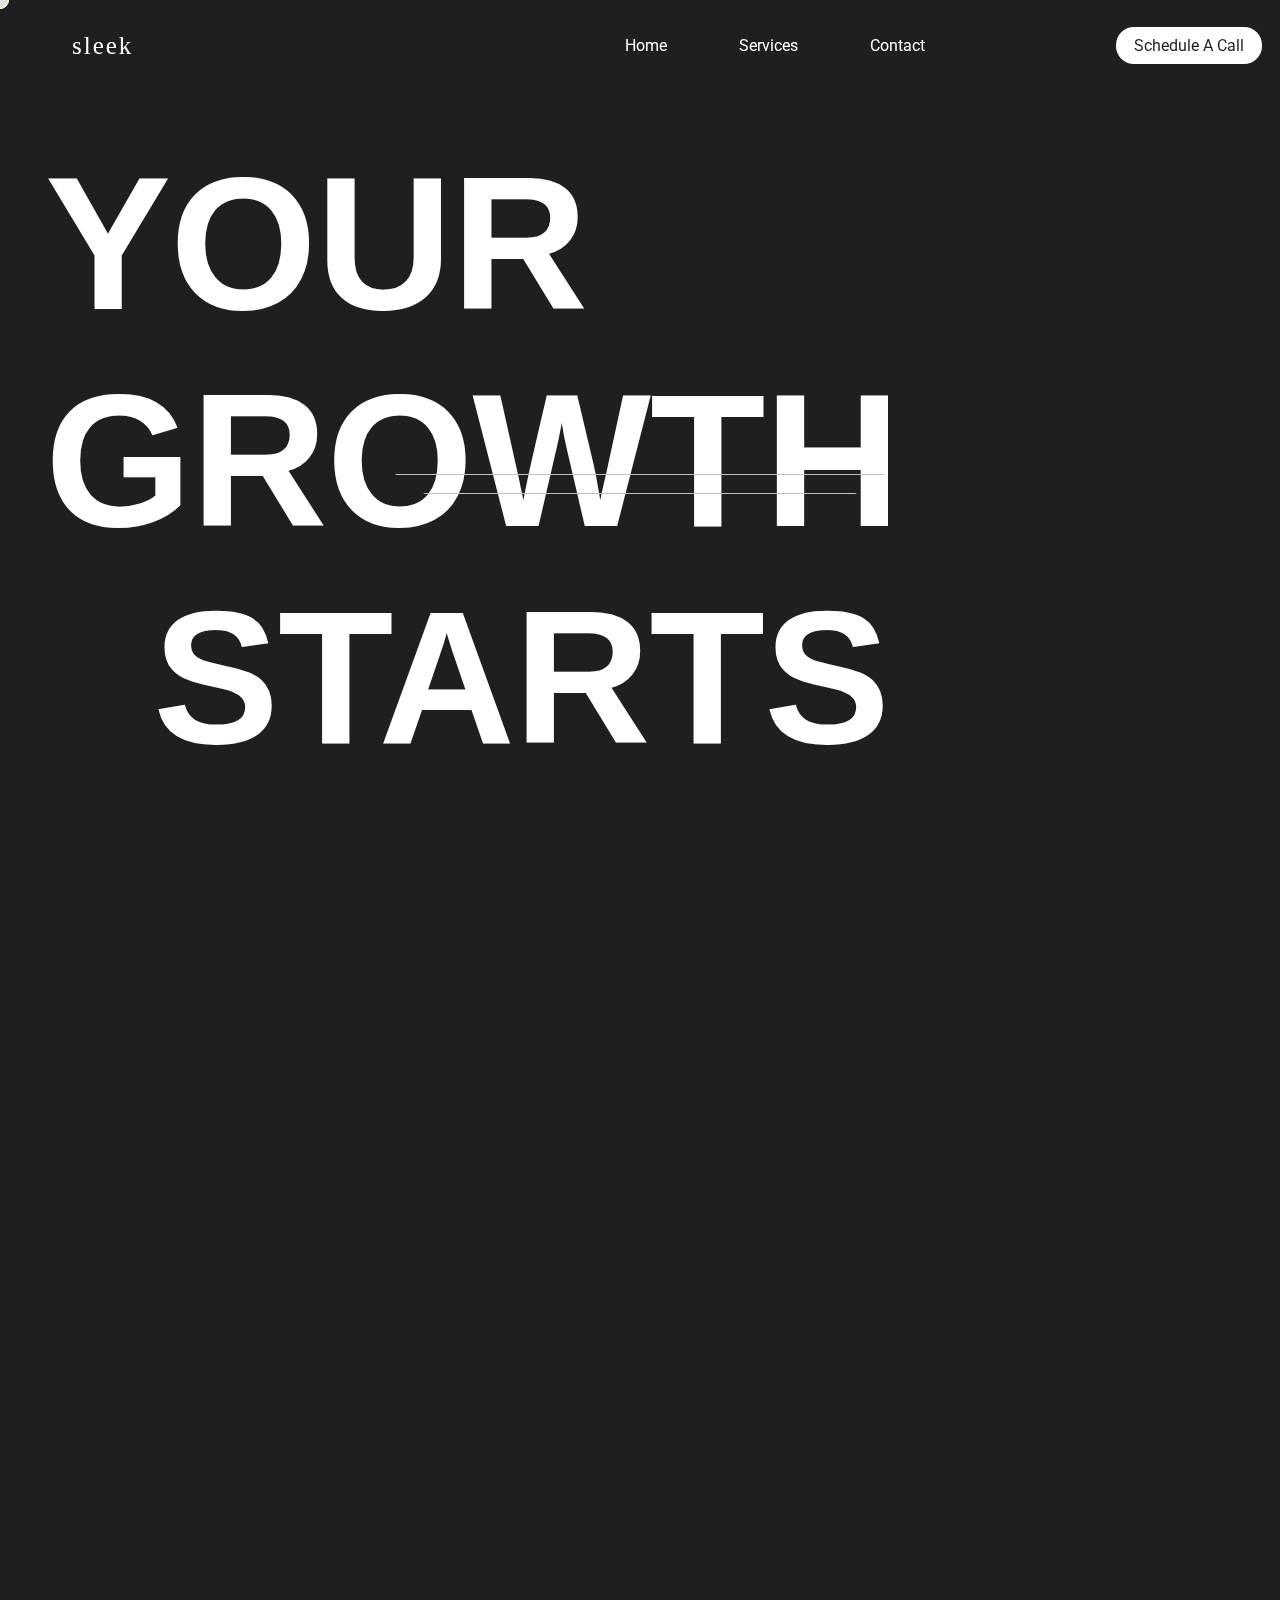
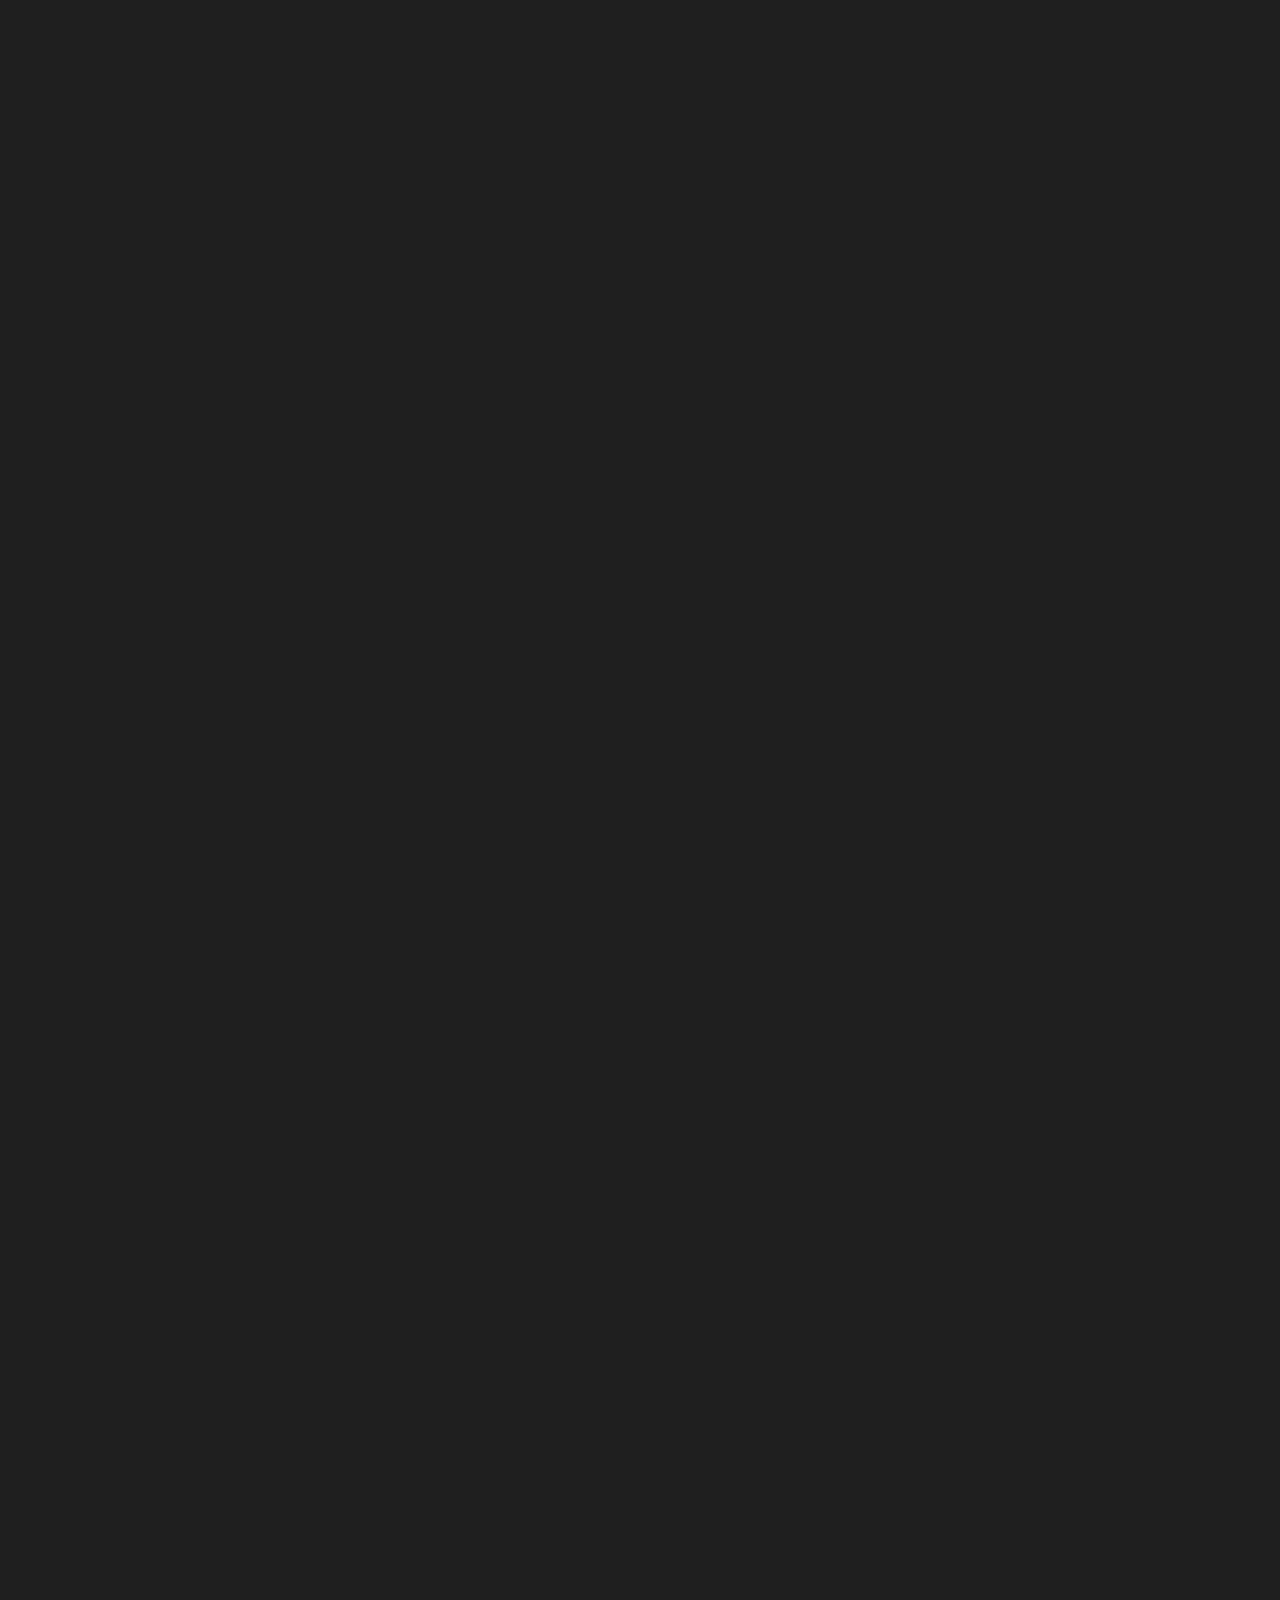
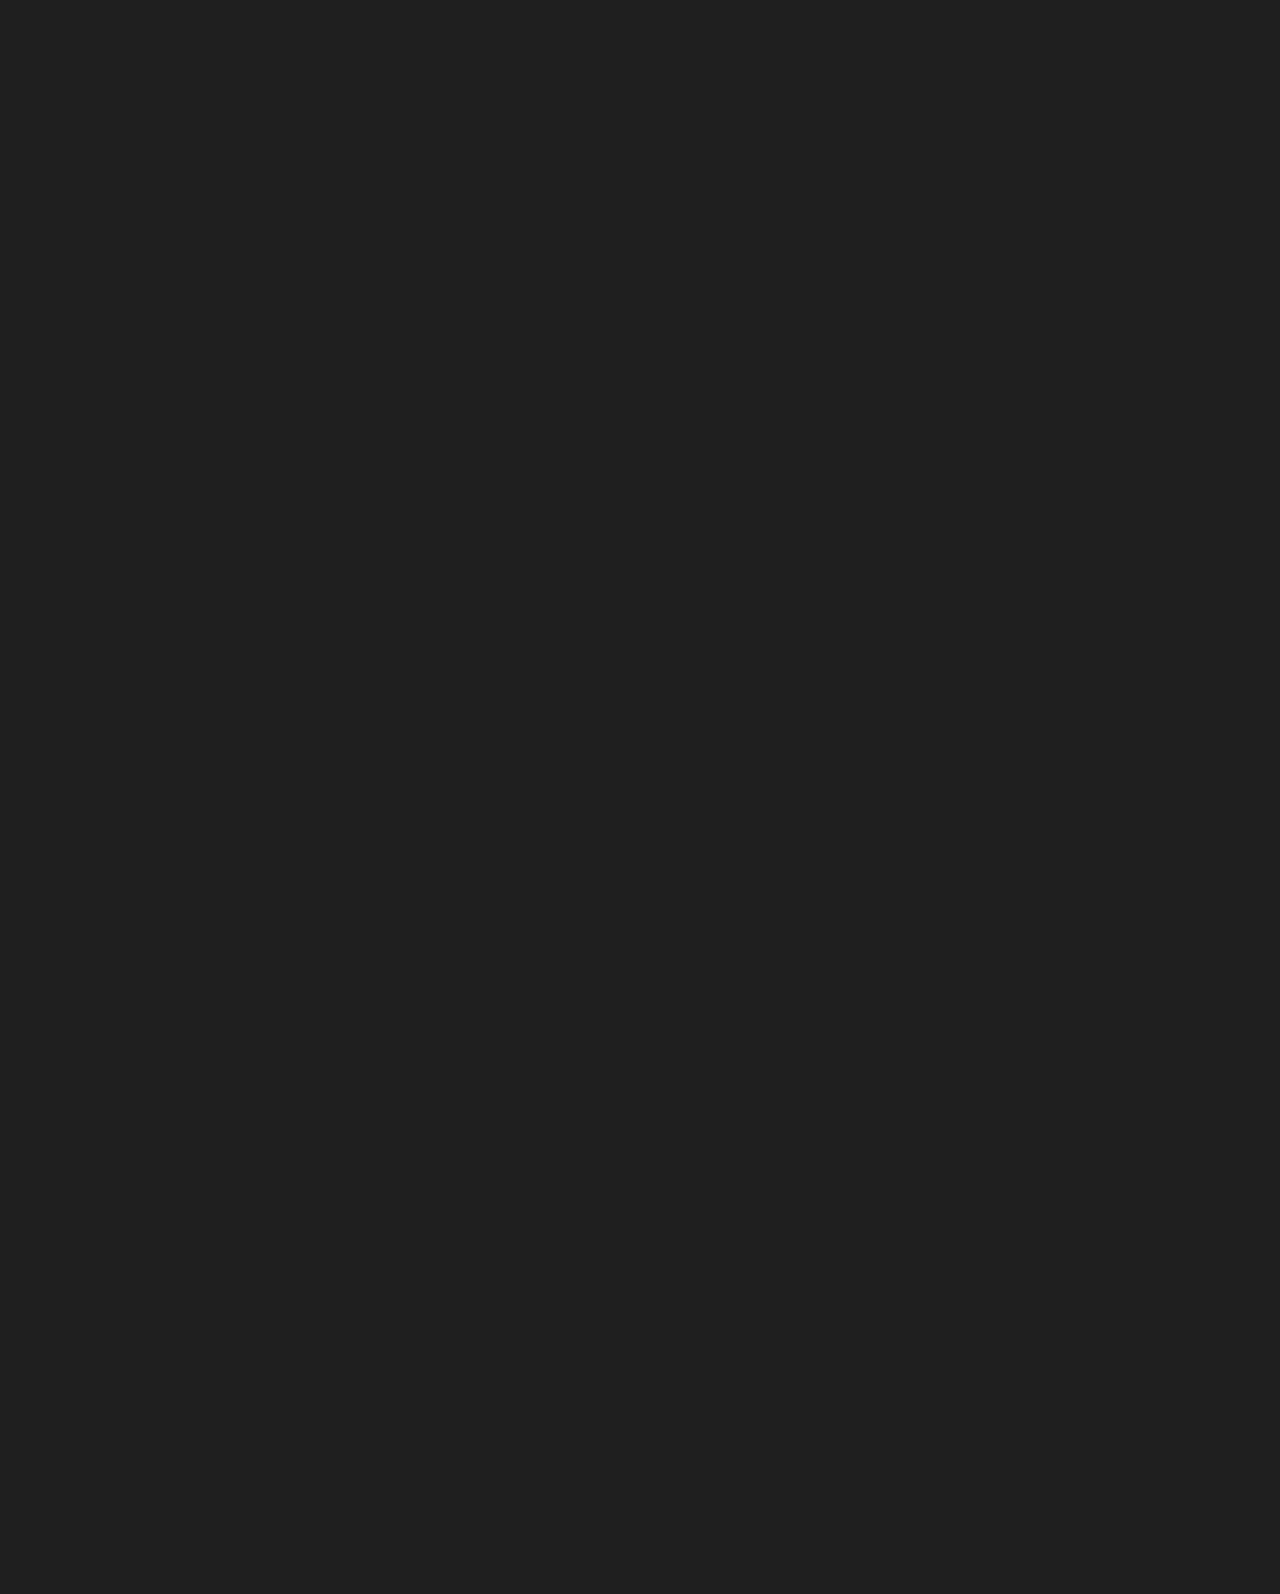
==== commit 8d464262: "Update index.html" ====
--- a/index.html
+++ b/index.html
@@ -252,7 +252,7 @@
                         </li>
                     </div>
                     <li class="footer-item footer-copyright">
-                        © 2024 Digipod Studios
+                        © 2024 lorem ipsum
                     </li>
                 </ul>
             </div>
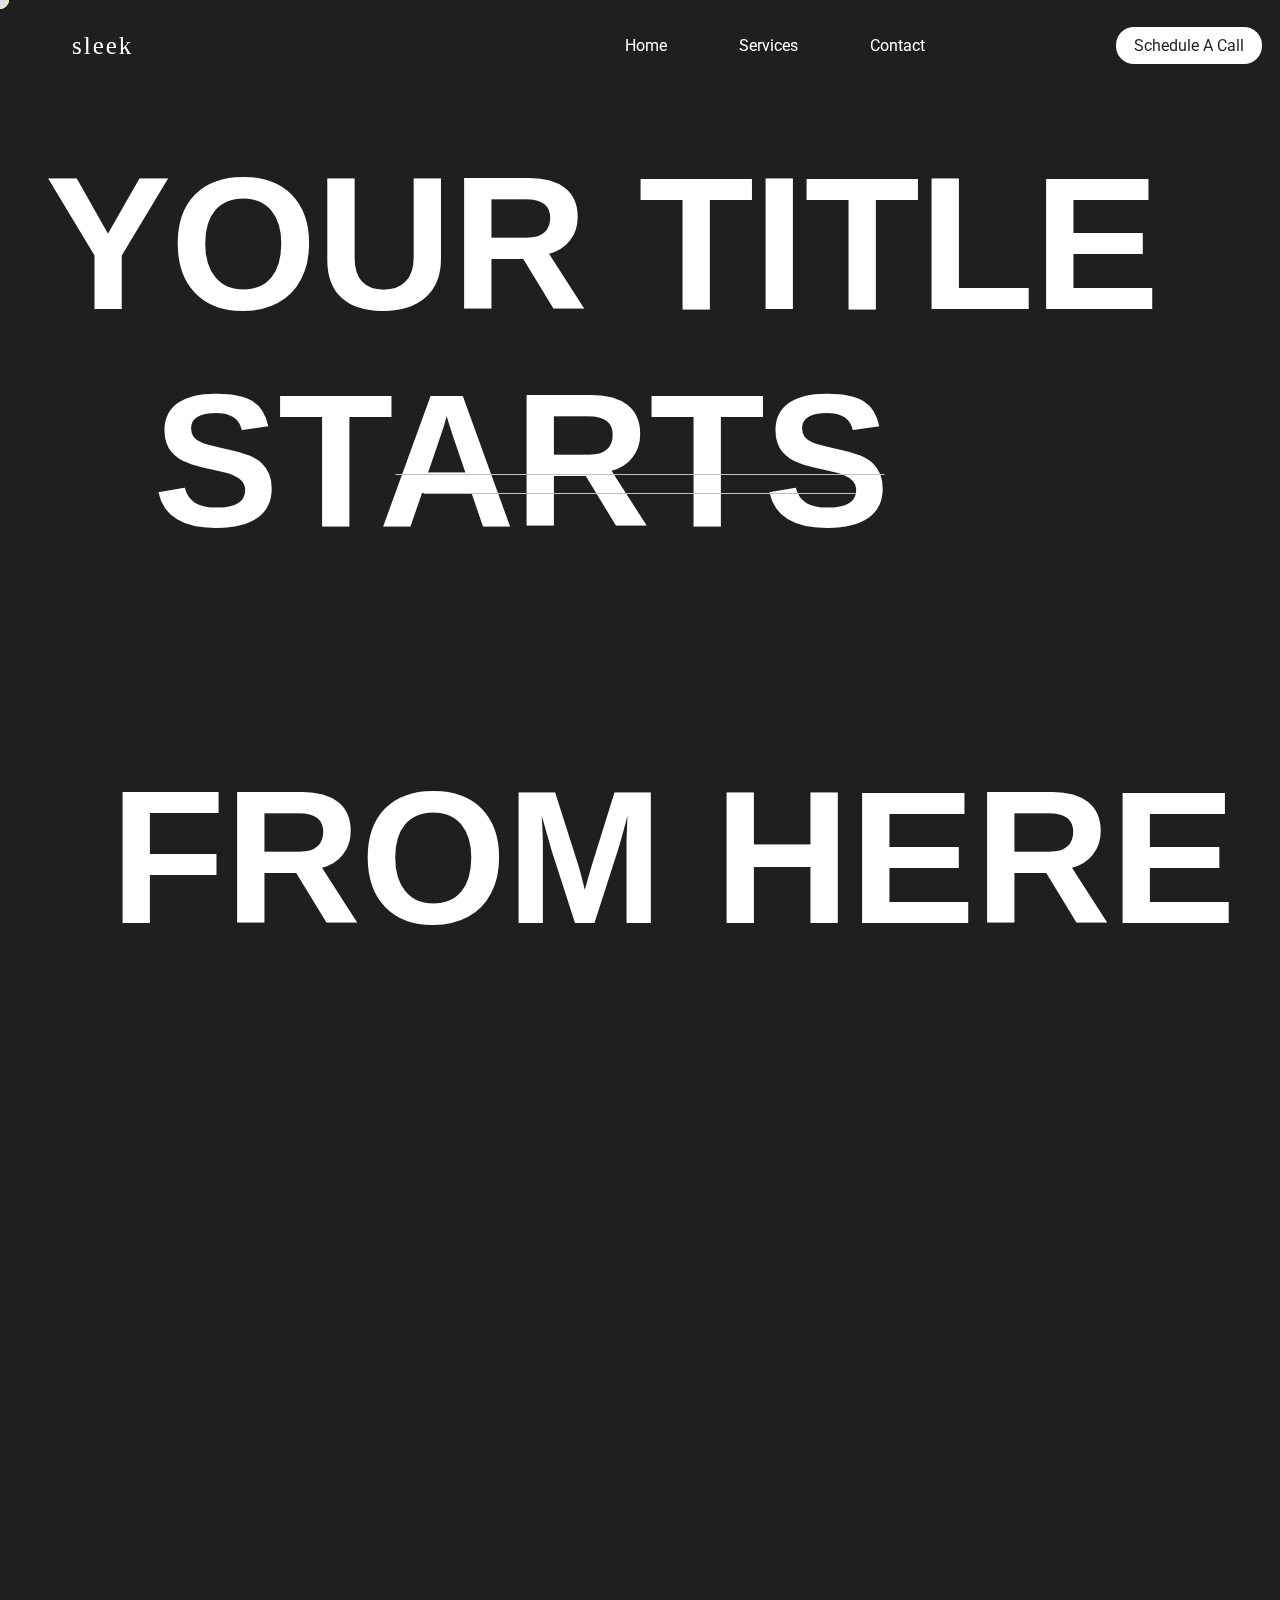
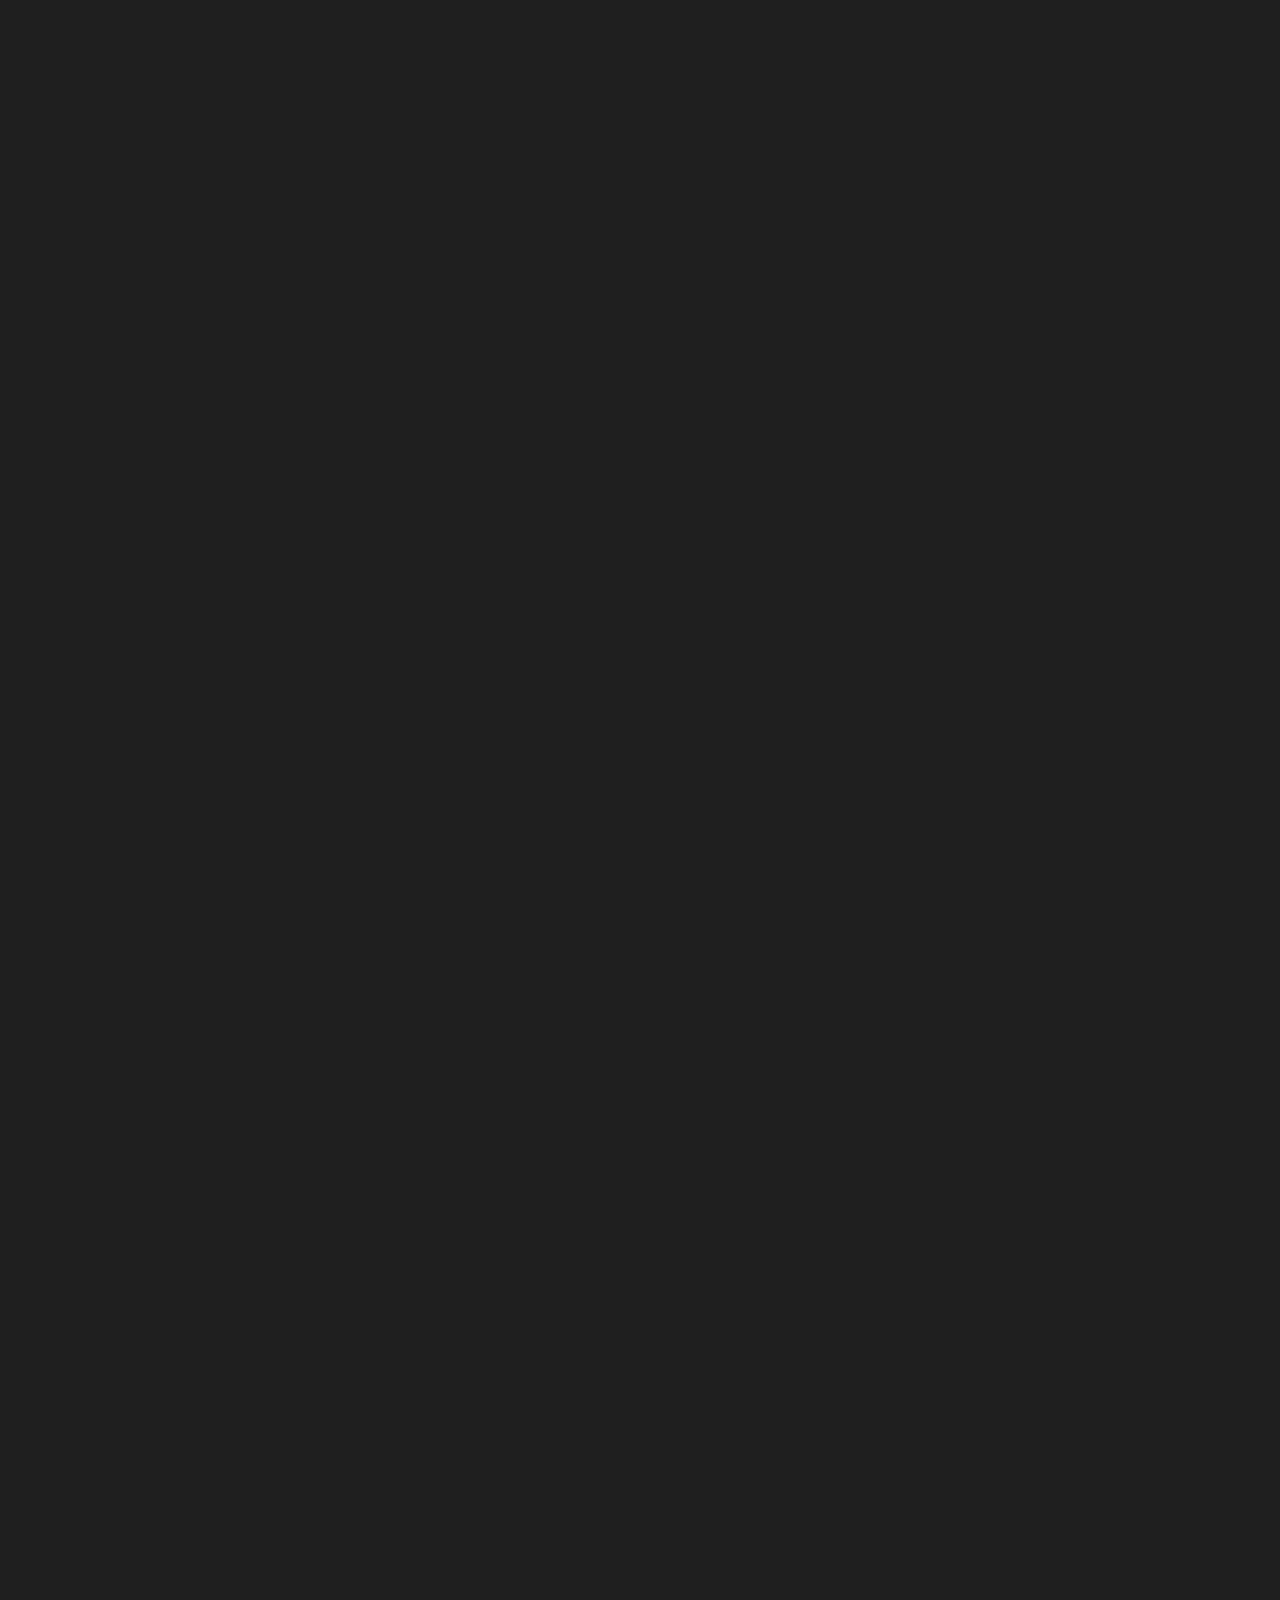
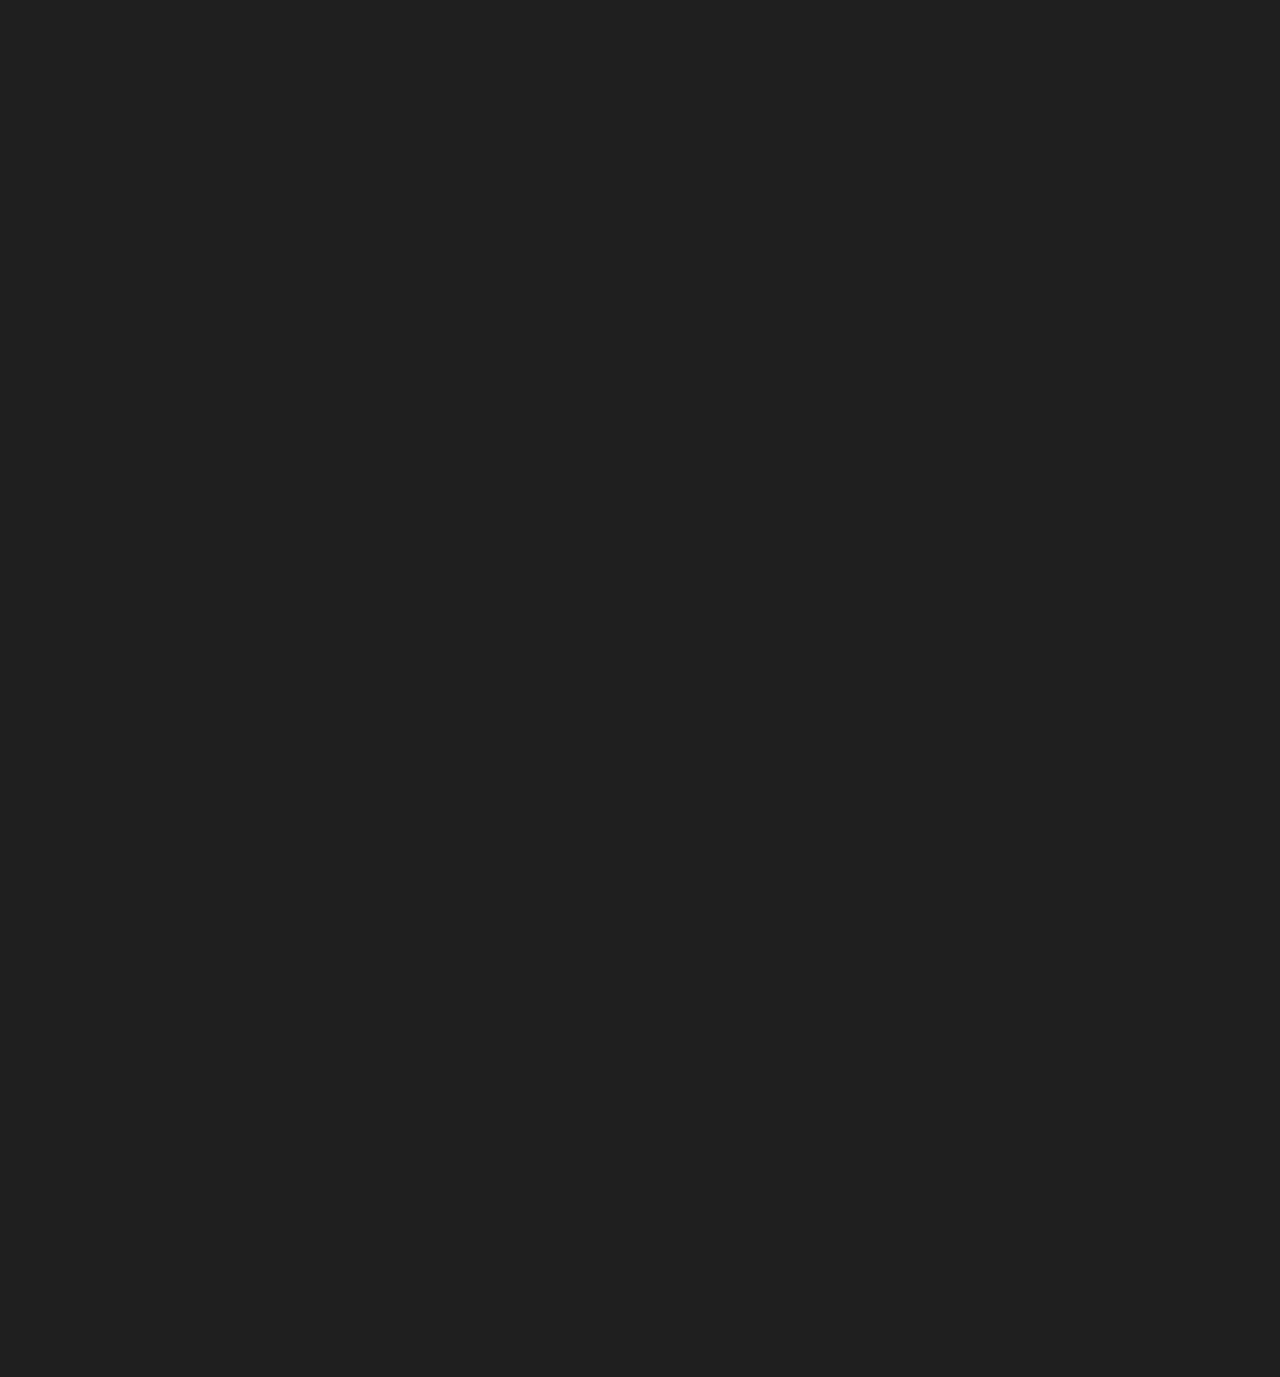
==== commit d58dfbd1: "Update index.html" ====
--- a/index.html
+++ b/index.html
@@ -62,12 +62,12 @@
         <main>
             <section class="hero" data-scroll-section-inview>
                 <div class="hero-content">
-                    <h1 class="text-line-1" data-aos="fade-left" data-aos-delay="1000">YOUR GROWTH <br><span class="offset-text-line-1">STARTS</span>
+                    <h1 class="text-line-1" data-aos="fade-left" data-aos-delay="1000">YOUR TITLE <br><span class="offset-text-line-1">STARTS</span>
                     </h1>
                     <div class="pod ">
                         <img class="parallaxed" src="./assets/media/bubble.gif" alt="">
                     </div>
-                    <h1 class="text-line-2" data-aos="fade-right" data-aos-delay="1200"  data-aos-anchor-placement="top">IN THIS POD</h1>
+                    <h1 class="text-line-2" data-aos="fade-right" data-aos-delay="1200"  data-aos-anchor-placement="top">FROM HERE</h1>
                 </div>
             </section>
             <section class="services" data-aos="fade-up">
@@ -212,7 +212,7 @@
         </main>
         <footer class="footer" data-aos="fade-down">
             <div class="footer-logo">
-                digipod
+                sleek
             </div>
             <div class="footer-content">
                 <ul class="footer-col">
